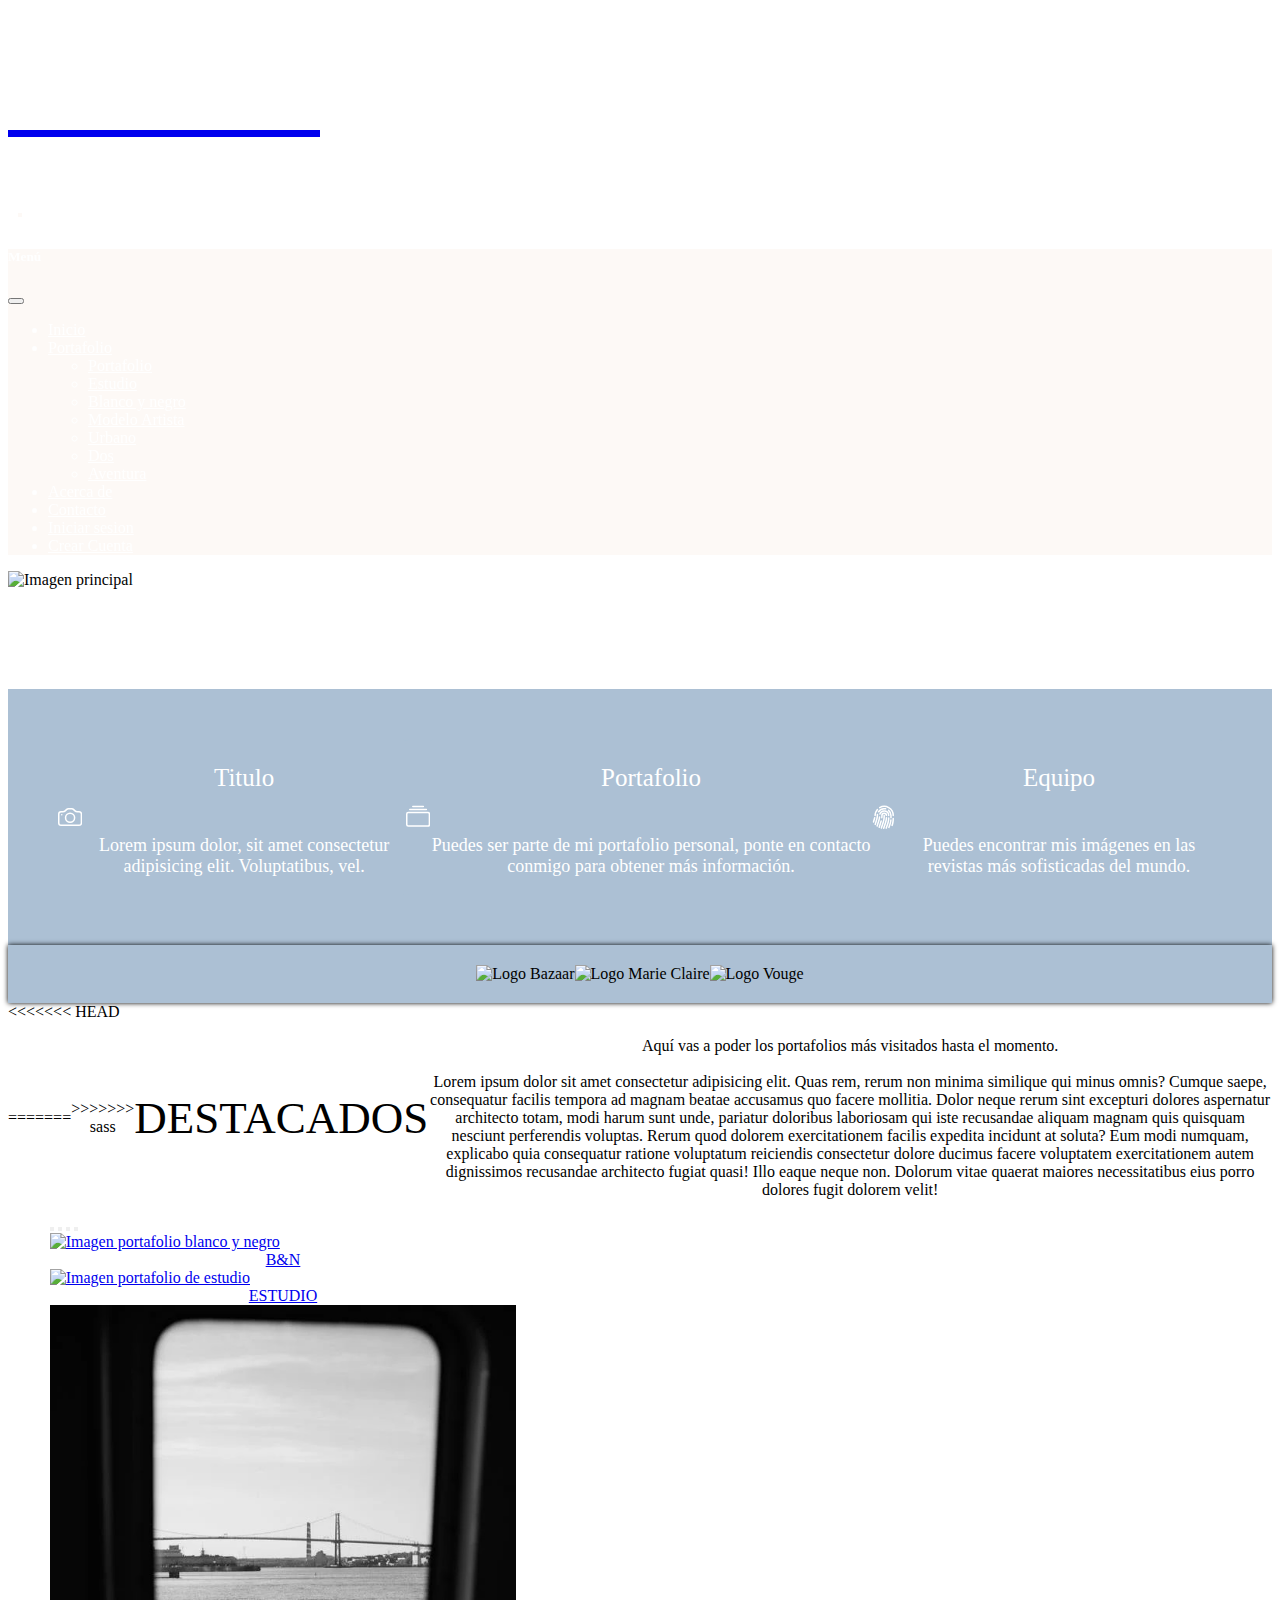
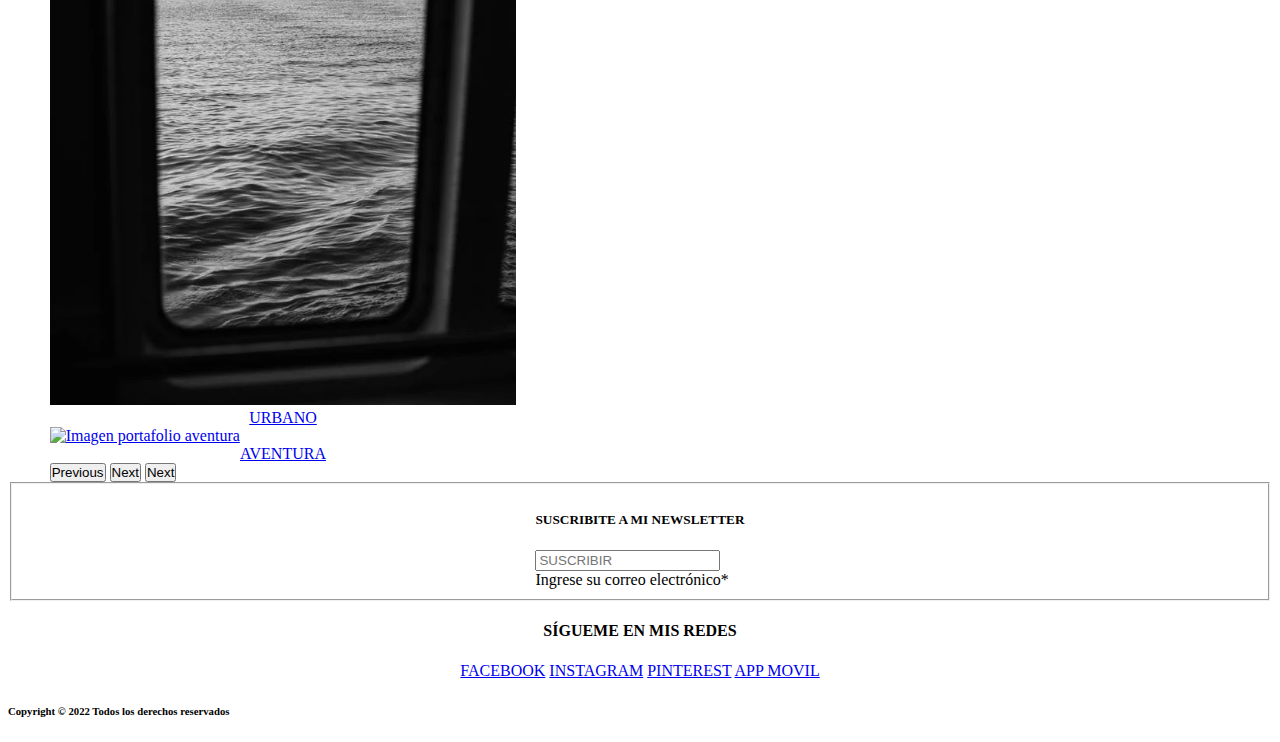
==== index.html @ d42e7941 "mergeo sass en main" ====
<!DOCTYPE html>
<html lang="en">
<head>
        <meta charset="UTF-8">
        <meta http-equiv="X-UA-Compatible" content="IE=edge">
        <meta name="viewport" content="width=divice-width, initial-scale=1.0">
        <!--KEYWORDS AND DESCRIPTIONS -->

        <meta name="keywords" content="Fotografo profesional, Marksim Blanck, imágenes">
        <meta name="description" content="Portafolio del fotógrafo profesional Marksim Blanck. Aquí encontrarás algunos de sus trabajos más reconocidos, además contarás con la posibilidad de contactarte con él para poder ser parte de su portafolio personal.">

        <!-- CSS only -->
        <link href="https://cdn.jsdelivr.net/npm/bootstrap@5.2.1/dist/css/bootstrap.min.css" rel="stylesheet" integrity="sha384-iYQeCzEYFbKjA/T2uDLTpkwGzCiq6soy8tYaI1GyVh/UjpbCx/TYkiZhlZB6+fzT" crossorigin="anonymous">
       
        <link rel="stylesheet" href="./styles/styles.css">
        <link rel="shortcut icon" href="./image/favicon/letraEme.png">
        <link rel="preconnect" href="https://fonts.googleapis.com">
        <link rel="preconnect" href="https://fonts.gstatic.com" crossorigin>
        <link href="https://fonts.googleapis.com/css2?family=Bodoni+Moda:opsz,wght@6..96,400;6..96,500;6..96,700&display=swap" rel="stylesheet">

        <title>Marksim Blanck</title>
        
</head>
    <body class="container-fluid">

        <header>
            <div class="row">
                <div class="col">

                    <nav class="navbar fixed-top">

                        <div class="container-fluid">

                          <a class="navbar-brand" href="./index.html"><h1 class="title">MARKSIM</h1></a>

                            <button class="navbar-toggler botonMenu-Conten" type="button" data-bs-toggle="offcanvas" data-bs-target="#offcanvasNavbar" aria-controls="offcanvasNavbar">
                              <span class="navbar-toggler-icon"></span>
                            </button>

                          <div class="offcanvas offcanvas-end barraDesplegable-Menu" tabindex="-1" id="offcanvasNavbar" aria-labelledby="offcanvasNavbarLabel">

                            <div class="offcanvas-header">
                              <h5 class="offcanvas-title" id="offcanvasNavbarLabel">Menú</h5>
                              <button type="button" class="btn-close" data-bs-dismiss="offcanvas" aria-label="Close"></button>
                            </div>

                            <div class="offcanvas-body">

                              <ul class="navbar-nav justify-content-end flex-grow-1 pe-3">

                                <li class="nav-item ">
                                  <a class="nav-link" aria-current="page" href="./index.html">Inicio</a>
                                </li>
                                <li class="nav-item dropdown">
                                    <a class="nav-link dropdown-toggle" href="#" role="button" data-bs-toggle="dropdown" aria-expanded="false">Portafolio</a>
                                    <ul class="dropdown-menu desplegable-options">
                                      <li><a class="dropdown-item" href="./pages/portafolio.html">Portafolio</a></li>
                                      <li><a class="dropdown-item" href="./pages/portafolioestudio.html">Estudio</a></li>
                                      <li><a class="dropdown-item" href="./pages/portafolioblancoynegro.html">Blanco y negro</a></li>
                                      <li><a class="dropdown-item" href="./pages/portafoliomodelartist.html">Modelo Artista</a></li>
                                      <li><a class="dropdown-item" href="./pages/portafoliourbano.html">Urbano</a></li>
                                      <li><a class="dropdown-item" href="./pages/portafoliotwo.html">Dos</a></li>
                                      <li><a class="dropdown-item " href="./pages/portafolioaventura.html">Aventura</a></li>
                                    </ul>
                                </li>
                                <li class="nav-item">
                                  <a class="nav-link" href="./pages/bibliografia.html">Acerca de</a>
                                </li>
                                <li class="nav-item">
                                    <a class="nav-link" href="./pages/contacto.html">Contacto</a>
                                </li>
                                <li class="nav-item">
                                    <a class="nav-link" href="./pages/ingresar.html">Iniciar sesion</a>
                                </li>
                                <li class="nav-item">
                                    <a class="nav-link " href="./pages/crearcuenta.html">Crear Cuenta</a>
                                </li>

                              </ul>
                              
                            </div>
                          </div>
                        </div>
                      </nav>
                </div>
            </div>
        </header>
        <main>

            <section class="row">
                <section class="col imagenPrincipal-Div ">

                    <div class="col-12" >
                        <img src="./image/principal3.jpg" class="img-fluid w-100" alt="Imagen principal">
                    </div>
                </section>
                
            </section>

            <section class="row historia">
                    <div class="col-xl-3 col-md-3 col-sm-12 historia-Div">
    
                        <div class="card" >
    
                            <svg xmlns="http://www.w3.org/2000/svg" width="40" height="40" fill="currentColor" class="bi bi-camera " viewBox="0 0 16 16">
                                <path d="M15 12a1 1 0 0 1-1 1H2a1 1 0 0 1-1-1V6a1 1 0 0 1 1-1h1.172a3 3 0 0 0 2.12-.879l.83-.828A1 1 0 0 1 6.827 3h2.344a1 1 0 0 1 .707.293l.828.828A3 3 0 0 0 12.828 5H14a1 1 0 0 1 1 1v6zM2 4a2 2 0 0 0-2 2v6a2 2 0 0 0 2 2h12a2 2 0 0 0 2-2V6a2 2 0 0 0-2-2h-1.172a2 2 0 0 1-1.414-.586l-.828-.828A2 2 0 0 0 9.172 2H6.828a2 2 0 0 0-1.414.586l-.828.828A2 2 0 0 1 3.172 4H2z"/>
                                <path d="M8 11a2.5 2.5 0 1 1 0-5 2.5 2.5 0 0 1 0 5zm0 1a3.5 3.5 0 1 0 0-7 3.5 3.5 0 0 0 0 7zM3 6.5a.5.5 0 1 1-1 0 .5.5 0 0 1 1 0z"/>
                            </svg>
                            <div class="card-body contenidos-TEX">

                                <section class="col">
                                    <h3>Titulo</h3>
                                </section>
                                
                                <section class="col">
                                    <p class="card-text">Lorem ipsum dolor, sit amet consectetur adipisicing elit. Voluptatibus, vel.</p>
                                </section>

                            </div>
                        </div>
    
                    </div>
    
                    <div class="col-xl-3 col-md-3 col-sm-12 historia-Div">
    
                        <div class="card">
                            <svg xmlns="http://www.w3.org/2000/svg" width="40" height="40" fill="currentColor" class="bi bi-collection " viewBox="0 0 16 16">
                                <path d="M2.5 3.5a.5.5 0 0 1 0-1h11a.5.5 0 0 1 0 1h-11zm2-2a.5.5 0 0 1 0-1h7a.5.5 0 0 1 0 1h-7zM0 13a1.5 1.5 0 0 0 1.5 1.5h13A1.5 1.5 0 0 0 16 13V6a1.5 1.5 0 0 0-1.5-1.5h-13A1.5 1.5 0 0 0 0 6v7zm1.5.5A.5.5 0 0 1 1 13V6a.5.5 0 0 1 .5-.5h13a.5.5 0 0 1 .5.5v7a.5.5 0 0 1-.5.5h-13z"/>
                              </svg>
                            <div class="card-body contenidos-TEX">

                                <section class="col">
                                    <h3>Portafolio</h3>
                                </section>
                                
                                <section class="col">
                                    <p class="card-text">Puedes ser parte de mi portafolio personal, ponte en contacto conmigo para obtener más información.</p>
                                
                                </section>
                            </div>
                        </div>
    
                    </div>
    
                    <div class="col-xl-3 col-md-3 col-sm-12 historia-Div">
    
                        <div class="card">
                            <svg xmlns="http://www.w3.org/2000/svg" width="40" height="40" fill="currentColor" class="bi bi-fingerprint " viewBox="0 0 16 16">
                                <path d="M8.06 6.5a.5.5 0 0 1 .5.5v.776a11.5 11.5 0 0 1-.552 3.519l-1.331 4.14a.5.5 0 0 1-.952-.305l1.33-4.141a10.5 10.5 0 0 0 .504-3.213V7a.5.5 0 0 1 .5-.5Z"/>
                                <path d="M6.06 7a2 2 0 1 1 4 0 .5.5 0 1 1-1 0 1 1 0 1 0-2 0v.332c0 .409-.022.816-.066 1.221A.5.5 0 0 1 6 8.447c.04-.37.06-.742.06-1.115V7Zm3.509 1a.5.5 0 0 1 .487.513 11.5 11.5 0 0 1-.587 3.339l-1.266 3.8a.5.5 0 0 1-.949-.317l1.267-3.8a10.5 10.5 0 0 0 .535-3.048A.5.5 0 0 1 9.569 8Zm-3.356 2.115a.5.5 0 0 1 .33.626L5.24 14.939a.5.5 0 1 1-.955-.296l1.303-4.199a.5.5 0 0 1 .625-.329Z"/>
                                <path d="M4.759 5.833A3.501 3.501 0 0 1 11.559 7a.5.5 0 0 1-1 0 2.5 2.5 0 0 0-4.857-.833.5.5 0 1 1-.943-.334Zm.3 1.67a.5.5 0 0 1 .449.546 10.72 10.72 0 0 1-.4 2.031l-1.222 4.072a.5.5 0 1 1-.958-.287L4.15 9.793a9.72 9.72 0 0 0 .363-1.842.5.5 0 0 1 .546-.449Zm6 .647a.5.5 0 0 1 .5.5c0 1.28-.213 2.552-.632 3.762l-1.09 3.145a.5.5 0 0 1-.944-.327l1.089-3.145c.382-1.105.578-2.266.578-3.435a.5.5 0 0 1 .5-.5Z"/>
                                <path d="M3.902 4.222a4.996 4.996 0 0 1 5.202-2.113.5.5 0 0 1-.208.979 3.996 3.996 0 0 0-4.163 1.69.5.5 0 0 1-.831-.556Zm6.72-.955a.5.5 0 0 1 .705-.052A4.99 4.99 0 0 1 13.059 7v1.5a.5.5 0 1 1-1 0V7a3.99 3.99 0 0 0-1.386-3.028.5.5 0 0 1-.051-.705ZM3.68 5.842a.5.5 0 0 1 .422.568c-.029.192-.044.39-.044.59 0 .71-.1 1.417-.298 2.1l-1.14 3.923a.5.5 0 1 1-.96-.279L2.8 8.821A6.531 6.531 0 0 0 3.058 7c0-.25.019-.496.054-.736a.5.5 0 0 1 .568-.422Zm8.882 3.66a.5.5 0 0 1 .456.54c-.084 1-.298 1.986-.64 2.934l-.744 2.068a.5.5 0 0 1-.941-.338l.745-2.07a10.51 10.51 0 0 0 .584-2.678.5.5 0 0 1 .54-.456Z"/>
                                <path d="M4.81 1.37A6.5 6.5 0 0 1 14.56 7a.5.5 0 1 1-1 0 5.5 5.5 0 0 0-8.25-4.765.5.5 0 0 1-.5-.865Zm-.89 1.257a.5.5 0 0 1 .04.706A5.478 5.478 0 0 0 2.56 7a.5.5 0 0 1-1 0c0-1.664.626-3.184 1.655-4.333a.5.5 0 0 1 .706-.04ZM1.915 8.02a.5.5 0 0 1 .346.616l-.779 2.767a.5.5 0 1 1-.962-.27l.778-2.767a.5.5 0 0 1 .617-.346Zm12.15.481a.5.5 0 0 1 .49.51c-.03 1.499-.161 3.025-.727 4.533l-.07.187a.5.5 0 0 1-.936-.351l.07-.187c.506-1.35.634-2.74.663-4.202a.5.5 0 0 1 .51-.49Z"/>
                              </svg>
                            <div class="card-body contenidos-TEX">
                                <section class="col">
                                    <h3>Equipo</h3>
                                </section>
                                
                                <section class="col">
                                    <p class="card-text">Puedes encontrar mis imágenes en las revistas más sofisticadas del mundo.</p>
                                
                                </section>
                            </div>
                          </div>
    
                    </div>

            </section>

            <section class="row logosRow">
                
                <div class="container text-center">
                    <div class="row logosImage-Div">
                      <div class="col-xl-3 col-sm-12">
                        <img class="img-fluid w-90" src="./iconos/Harper’s-Bazaar-Logo.png" alt="Logo Bazaar">
                      </div>
                      <div class="col-xl-3 col-sm-12">
                        <img class="img-fluid w-90" src="./iconos/Marie_Claire_logo_wordmark_text.png" alt="Logo Marie Claire">
                      </div>
                      <div class="col-xl-3 col-sm-12">
                        <img class="img-fluid w-90" src="./iconos/vouge.png" alt="Logo Vouge">
                      </div>
                    </div>
                  </div>
            </section>

            <section class="row">
                <section class="col">

                    <div class="row contenFila-Carousel">

                        <div class="col-xl-6 col-sm-12 textoCarousel-Left">
<<<<<<< HEAD
                            <div class="col  carouselRow-Title">

=======
                            <div class="row carouselRow-Title">
>>>>>>> sass
                                <h2>DESTACADOS</h2>
                            </div>
                            <div class="row textoCarousel-Left ">
                                <p>Aquí vas a poder los portafolios más visitados hasta el momento. <br> <br> Lorem ipsum dolor sit amet consectetur adipisicing elit. Quas rem, rerum non minima similique qui minus omnis? Cumque saepe, consequatur facilis tempora ad magnam beatae accusamus quo facere mollitia. Dolor neque rerum sint excepturi dolores aspernatur architecto totam, modi harum sunt unde, pariatur doloribus laboriosam qui iste recusandae aliquam magnam quis quisquam nesciunt perferendis voluptas. Rerum quod dolorem exercitationem facilis expedita incidunt at soluta? Eum modi numquam, explicabo quia consequatur ratione voluptatum reiciendis consectetur dolore ducimus facere voluptatem exercitationem autem dignissimos recusandae architecto fugiat quasi! Illo eaque neque non. Dolorum vitae quaerat maiores necessitatibus eius porro dolores fugit dolorem velit!</p>
                            </div>
                        </div>

                        <div class="col-xl-6 col-sm-12 divImgCont-Carosuel">
                            <div id="carouselExampleDark" class="carousel carousel-dark slide" data-bs-ride="carousel">
                                <div class="carousel-indicators">
                                  <button type="button" data-bs-target="#carouselExampleDark" data-bs-slide-to="0" class="active" aria-current="true" aria-label="Slide 1"></button>
                                  <button type="button" data-bs-target="#carouselExampleDark" data-bs-slide-to="1" aria-label="Slide 2"></button>
                                  <button type="button" data-bs-target="#carouselExampleDark" data-bs-slide-to="2" aria-label="Slide 3"></button>
                                  <button type="button" data-bs-target="#carouselExampleDark" data-bs-slide-to="3" aria-label="Slide 4"></button>
                                </div>
                                <div class="carousel-inner">
                                  <div class="carousel-item active" data-bs-interval="10000">
                                    <a href="./pages/portafolioblancoynegro.html"><img src="./image/blancoynegro.jpg" height="700px" class="d-block w-100" alt="Imagen portafolio blanco y negro"></a>
                                    <div class="carousel-caption ">
                                        <a href="./pages/portafolioblancoynegro.html"><p>B&N</p></a>
                                    </div>  
                                  </div>
                                  <div class="carousel-item" data-bs-interval="2000">
                                    <a href="./pages/portafolioestudio.html"><img src="./image/portafolioEstudio/boro4.jpg" height="700px" class="d-block w-100" alt="Imagen portafolio de estudio"></a>
                                    <div class="carousel-caption ">
                                        <a href="./pages/portafolioestudio.html"><p>ESTUDIO</p></a>
                                    </div>
                                  </div>
                                  <div class="carousel-item">
                                    <a href="./pages/portafoliourbano.html"><img src="./image/urbano18.jpg" height="700px" class="d-block w-100" alt="Imagen portafolio urbano"></a>
                                    <div class="carousel-caption">
                                        <a href="./pages/portafoliourbano.html"><p>URBANO</p></a>
                                    </div>
                                  </div>
                                  <div class="carousel-item">
                                    <a href="./pages/portafolioaventura.html"><img src="./image/aventura.jpeg" height="700px" class="d-block w-100" alt="Imagen portafolio aventura"></a>
                                    <div class="carousel-caption">
                                        <a href="./pages/portafolioaventura.html"><p>AVENTURA</p></a>
                                    </div>
                                  </div>
                                </div>
                                <button class="carousel-control-prev" type="button" data-bs-target="#carouselExampleDark" data-bs-slide="prev">
                                  <span class="carousel-control-prev-icon" aria-hidden="true"></span>
                                  <span class="visually-hidden">Previous</span>
                                </button>
                                <button class="carousel-control-next" type="button" data-bs-target="#carouselExampleDark" data-bs-slide="next">
                                  <span class="carousel-control-next-icon" aria-hidden="true"></span>
                                  <span class="visually-hidden">Next</span>
                                </button>
                                <button class="carousel-control-next" type="button" data-bs-target="#carouselExampleDark" data-bs-slide="next">
                                    <span class="carousel-control-next-icon" aria-hidden="true"></span>
                                    <span class="visually-hidden">Next</span>
                                  </button>
                              </div>
                        </div>
                      </div>
                    </div>
                </section>
            </section>




            

        </main>

        <footer>

            <section class="row abarcadoUno">
                <section class="col">
                    <section class="row contenColumnas-Row">


                        <div class="col-xl-6 col-sm-12 primeraSeccion-Footer">
                            <form action="">
                                <fieldset>
                                        <div>
                                            <h5>SUSCRIBITE A MI NEWSLETTER</h5>
                                            <input type="email" placeholder="SUSCRIBIR">
                                            <br>
                                            <label for="suscribir">Ingrese su correo electrónico*</label>
                                        </div>
                                </fieldset>
                            </form>
                        </div>
        
                        <div class="col-xl-6 col-sm-12 segundaSeccion-Footer">
                            <section>
                                <h4>SÍGUEME EN MIS REDES</h4>
                                <div class="RedesPrincipal ">
                                    <a href="#">FACEBOOK</a>
                                    <a href="#">INSTAGRAM</a>
                                    <a href="#">PINTEREST</a>
                                    <a href="#">APP MOVIL</a>
                                </div>
                            </section>
                        </div>
                        
                    </section>

                </section>
            </section>

            <section class="row p-2 ultimoBorde">
                <section class="col">

                    <div>
                        <h6 id="copyright">Copyright © 2022 Todos los derechos reservados</h6>
                    </div>

                </section>
            </section>
            

        </footer>


<!------------------------------------------------------------------------------------------------------------------------------------------------------->
        <!-- JavaScript Bundle with Popper -->
        <script src="https://cdn.jsdelivr.net/npm/bootstrap@5.2.1/dist/js/bootstrap.bundle.min.js" integrity="sha384-u1OknCvxWvY5kfmNBILK2hRnQC3Pr17a+RTT6rIHI7NnikvbZlHgTPOOmMi466C8" crossorigin="anonymous"></script>
    </body>
</html>
---- styles/styles.css ----
.rowBiblio div, .seccionIngresar, .seccionesRow .segundoContenidoContacto div, .formCrearCuenta form, .contenidoBiblio, .portafolioGral div, .titlePages-Row, .abarcadoUno .contenColumnas-Row .segundaSeccion-Footer section h4, .abarcadoUno .contenColumnas-Row .segundaSeccion-Footer, .abarcadoUno .contenColumnas-Row .primeraSeccion-Footer fieldset, .contenFila-Carousel .divImgCont-Carosuel div a p, .contenFila-Carousel .divImgCont-Carosuel, .logosRow .logosImage-Div {
  display: flex;
  justify-content: center;
}

.botonEnviar {
  width: 100%;
  /*MIXINS*/
  color: #FBF4EE;
  margin-top: 20px;
  background-color: #222222;
  border-radius: 5px;
  font-size: 15px;
  padding: 10px;
  cursor: pointer;
  transition: all 500ms;
  font-family: "Bodoni Moda";
  font-weight: 900;
}
.botonEnviar:hover {
  background-color: #eb5e28;
  color: #FBF4EE;
  border-color: #eb5e28;
}

header .botonMenu-Conten {
  border: none;
  padding: 2px;
  margin: 10px;
  transition: all 500ms;
  background-color: rgba(251, 244, 238, 0.5);
  color: #000;
}
header .title {
  font-size: 900;
  font-family: "Bodoni Moda";
  font-size: 70px;
  font-weight: 900;
  letter-spacing: -10px;
  color: #ffffff;
  padding: 0%;
  transition: all 500ms;
}
header .title:hover {
  color: #000;
}
header .offcanvas-body ul li a {
  color: #ffffff;
}
header .offcanvas-body ul li a:hover {
  color: #eb5e28;
}
header .barraDesplegable-Menu {
  background-color: rgba(251, 244, 238, 0.5);
  -webkit-backdrop-filter: blur(4px);
          backdrop-filter: blur(4px);
  color: #ffffff;
}
header .desplegable-options {
  background-color: rgba(251, 244, 238, 0);
  border: none;
}

.historia {
  margin-top: 100px;
  display: flex;
  justify-content: space-around;
  padding: 50px;
  background-color: #acc0d4;
}
.historia .historia-Div div {
  display: flex;
  border: none;
  align-items: center;
  text-align: center;
  background-color: #acc0d4;
  color: #ffffff;
  border-radius: 5px;
}
.historia .historia-Div div svg {
  color: #ffffff;
}
.historia .historia-Div div .contenidos-TEX {
  display: flex;
  flex-direction: column;
}
.historia .historia-Div div .contenidos-TEX section h3 {
  font-size: 25px;
  font-weight: 500;
}
.historia .historia-Div div .contenidos-TEX section p {
  font-size: 18px;
  transition: all 500ms;
}
.historia .historia-Div div .contenidos-TEX section p:hover {
  color: #eb5e28;
}

/*--------------------------------------------------------------------*/
.logosRow {
  background-color: #acc0d4;
  box-shadow: 0 0 5px #000;
}
.logosRow .logosImage-Div {
  /*EXTENDS*/
  padding-top: 20px;
  padding-bottom: 20px;
}
<<<<<<< HEAD
.logosImage-Div img{
    height: 50px;
}

/*--------------------------------------------------------------------*/
.carouselRow-Title {
    text-align: center;
    display: flex;
    align-items: center;
}
.carouselRow-Title h2{
    font-weight: var(--font-small);
    font-size: 45px;
    color: var(--titles-decoration);
}
=======
.logosRow .logosImage-Div img {
  height: 50px;
}

/*--------------------------------------------------------------------*/
>>>>>>> sass
.contenFila-Carousel {
  margin-top: 100px;
  margin-bottom: 100px;
  display: flex;
  justify-content: space-around;
}
<<<<<<< HEAD

.textoCarousel-Left {
    text-align: center;
    display: flex;
    flex-direction: column;
    align-items: center;
}
.textoCarousel-Left p {
    color: var(--titles-decoration);
}


.divImgCont-Carosuel {
    width: 550px;
    display: flex;
    justify-content: center;
=======
.contenFila-Carousel .textoCarousel-Left {
  text-align: center;
}
.contenFila-Carousel .textoCarousel-Left div {
  margin-top: 15%;
}
.contenFila-Carousel .textoCarousel-Left div h2 {
  font-weight: 100;
  font-size: 45px;
  color: #eb5e28;
  margin: 0%;
  padding: 0%;
>>>>>>> sass
}
.contenFila-Carousel .textoCarousel-Left div p {
  color: #eb5e28;
}
.contenFila-Carousel .divImgCont-Carosuel {
  width: 550px;
  /*EXTENDS*/
}
.contenFila-Carousel .divImgCont-Carosuel div {
  width: 100%;
}
.contenFila-Carousel .divImgCont-Carosuel div .carousel-indicators {
  margin: 0%;
}
.contenFila-Carousel .divImgCont-Carosuel div a {
  text-decoration: none;
}
.contenFila-Carousel .divImgCont-Carosuel div a p {
  text-decoration: none;
  /*EXTENDS*/
  margin-right: 30%;
  margin-bottom: 50%;
  padding: 0%;
  font-family: "Bodoni Moda";
  font-weight: 900;
  font-size: 60px;
  color: #eb5e28;
}

.abarcadoUno {
  display: flex;
  justify-content: space-around;
  background-color: #eb5e28;
}
.abarcadoUno .contenColumnas-Row {
  margin-top: 100px;
  margin-bottom: 100px;
}
.abarcadoUno .contenColumnas-Row .primeraSeccion-Footer {
  padding: 50px;
}
.abarcadoUno .contenColumnas-Row .primeraSeccion-Footer fieldset {
  color: #000;
  /*EXTENDS*/
  border: none;
}
.abarcadoUno .contenColumnas-Row .primeraSeccion-Footer fieldset div {
  text-align: center;
}
.abarcadoUno .contenColumnas-Row .primeraSeccion-Footer fieldset div ::-moz-placeholder {
  color: #000;
  font-family: "Bodoni Moda";
}
.abarcadoUno .contenColumnas-Row .primeraSeccion-Footer fieldset div :-ms-input-placeholder {
  color: #000;
  font-family: "Bodoni Moda";
}
.abarcadoUno .contenColumnas-Row .primeraSeccion-Footer fieldset div ::placeholder {
  color: #000;
  font-family: "Bodoni Moda";
}
.abarcadoUno .contenColumnas-Row .primeraSeccion-Footer fieldset div h5 {
  letter-spacing: 1.5px;
  font-weight: 100;
  font-size: 20px;
}
.abarcadoUno .contenColumnas-Row .primeraSeccion-Footer fieldset div input {
  width: 100%;
  margin-top: 20px;
  background-color: #eb5e28;
  font-size: 35px;
  font-weight: 900;
  font-family: "Bodoni Moda";
  border-top: transparent;
  border-color: #000;
  border-right: none;
  border-left: none;
}
.abarcadoUno .contenColumnas-Row .primeraSeccion-Footer fieldset div label {
  color: #000;
  font-size: 14px;
  font-weight: 100;
  display: flex;
  justify-content: left;
}
.abarcadoUno .contenColumnas-Row .segundaSeccion-Footer {
  padding: 50px;
  /*EXTENDS*/
  align-items: center;
}
.abarcadoUno .contenColumnas-Row .segundaSeccion-Footer section h4 {
  color: #000;
  /*EXTENDS*/
  font-weight: 100;
  font-size: 20px;
}
.abarcadoUno .contenColumnas-Row .segundaSeccion-Footer section div {
  margin-top: 20px;
  text-align: center;
}
.abarcadoUno .contenColumnas-Row .segundaSeccion-Footer section div a {
  text-decoration: none;
  color: #000;
  padding: 5px;
  font-weight: 100;
  font-size: 10px;
}

.titlePages-Row {
  /*EXTENDS*/
  text-align: center;
  margin-top: 150px;
  margin-bottom: 50px;
}
.titlePages-Row h5 {
  color: #000;
  font-family: "Bodoni Moda";
}

.portafolioGral div {
  /*EXTENDS*/
}
.portafolioGral div div {
  width: 500px;
  padding: 0%;
  transition: all 500ms ease-out;
  position: relative;
  overflow: hidden;
}
.portafolioGral div div .interaccionPortafolio {
  position: absolute;
  top: 0%;
  width: 100%;
  height: 100%;
  background-color: rgba(251, 244, 238, 0.5);
  -webkit-backdrop-filter: blur(3px);
          backdrop-filter: blur(3px);
  transition: all 500ms ease-out;
  opacity: 0;
  visibility: hidden;
  text-align: center;
}
.portafolioGral div div .interaccionPortafolio h3 {
  font-size: 60px;
  font-family: "Bodoni Moda";
  font-weight: 900;
  letter-spacing: -5px;
  transition: all 500ms ease-out;
  color: #eb5e28;
  width: 100%;
}
.portafolioGral div div .interaccionPortafolio a {
  text-decoration: none;
}
.portafolioGral div div:hover img {
  transition: all 500ms ease-out;
  transform: scale(1.2);
}
.portafolioGral div div:hover h3 {
  margin-top: 60%;
}
.portafolioGral div div:hover .interaccionPortafolio {
  opacity: 1;
  visibility: visible;
}
.portafolioGral div .portafolioDiv-Img div {
  width: 500px;
  padding: 0%;
}

.contenidoBiblio {
  /*EXTENDS*/
  margin-top: 50px;
  margin-bottom: 50px;
}
.contenidoBiblio section {
  text-align: center;
  display: flex;
  justify-content: space-around;
  align-items: center;
  padding: 0%;
  margin-bottom: 50px;
}
.contenidoBiblio section .imagenesBiblio {
  width: 500px;
}
.contenidoBiblio section .parrafosDiv {
  width: 500px;
}
.contenidoBiblio section .parrafosDiv p {
  margin-top: 50px;
  margin-bottom: 50px;
}

.formCrearCuenta form {
  width: 100%;
  /*EXTENDS*/
}
.formCrearCuenta form fieldset div input {
  width: 100%;
  background-color: #EBE9EA;
  color: #000;
  font-size: 20px;
  font-family: "Bodoni Moda";
  font-weight: 900;
  border-top: transparent;
  border-color: #000;
  border-right: none;
  border-left: none;
}
.formCrearCuenta form fieldset div label {
  font-size: 10px;
  color: #000;
}
.formCrearCuenta form fieldset div section {
  display: flex;
  justify-content: space-between;
}
.formCrearCuenta form fieldset div section .checkboxCrearC {
  width: 20px;
}

.seccionesRow .segundoContenidoContacto {
  display: flex;
  flex-direction: column;
  align-items: center;
}
.seccionesRow .segundoContenidoContacto p {
  padding: 20px;
  width: 100%;
  display: flex;
  justify-content: left;
  text-align: center;
}
.seccionesRow .segundoContenidoContacto div {
  margin-top: 40px;
  width: 50%;
  /*EXTENDS*/
  font-size: 20px;
  padding: 50px 0px 50px 0px;
}
.seccionesRow .segundoContenidoContacto div h6 {
  color: #000;
  font-weight: 100;
}
.seccionesRow .primerContenidoContacto fieldset div {
  display: flex;
  flex-direction: column;
  text-align: left;
}
.seccionesRow .primerContenidoContacto fieldset div input {
  background-color: #EBE9EA;
  font-size: 20px;
  font-family: "Bodoni Moda";
  font-weight: 900;
  border-top: transparent;
  border-left: none;
  border-right: none;
  width: 50%;
}
.seccionesRow .primerContenidoContacto fieldset div label {
  font-size: 10px;
  margin-top: 0;
}
.seccionesRow .primerContenidoContacto fieldset div h6 {
  font-size: 10px;
  font-weight: 100;
}
.seccionesRow .primerContenidoContacto fieldset div textarea {
  display: flex;
  background-color: #EBE9EA;
  margin-bottom: 1px;
  padding: 0%;
  height: 100px;
  width: 99%;
  border-color: #CECECE;
  border-radius: 8px;
}

.seccionIngresar {
  /*EXTENDS*/
}
.seccionIngresar fieldset div label {
  font-size: 10px;
  color: #000;
}
.seccionIngresar fieldset div input {
  width: 100%;
  background-color: #EBE9EA;
  color: #000;
  font-size: 20px;
  font-family: "Bodoni Moda";
  font-weight: 900;
  border-top: transparent;
  border-color: #000;
  border-right: none;
  border-left: none;
}

.rowBiblio {
  margin-top: 100px;
  background-color: #222222;
  box-shadow: 0 0 40px #000000;
}
.rowBiblio div {
  /*EXTENDS*/
  padding-top: 15px;
  padding-bottom: 10px;
}
.rowBiblio div section {
  text-align: center;
}
.rowBiblio div section h4 {
  color: #ffffff;
  font-weight: 100;
  font-size: 20px;
  margin: 0%;
}
.rowBiblio div section div a {
  text-decoration: none;
  color: #ffffff;
  font-weight: 100;
  font-size: 10px;
  padding-left: 5px;
  padding-right: 5px;
}

.ultimoBorde {
  /*MAPS*/
  background-color: #222222;
  box-shadow: 0 0 40px #000000;
}
.ultimoBorde div {
  margin: 20px;
}
.ultimoBorde div h6 {
  margin: 10px;
  color: #ffffff;
  font-size: 10px;
  font-weight: 100;
  text-align: center;
}

* {
  margin: 0%;
  padding: 0%;
  transition: 0.1ms;
}

body {
  overflow: auto;
  background-color: #EBE9EA;
}/*# sourceMappingURL=styles.css.map */
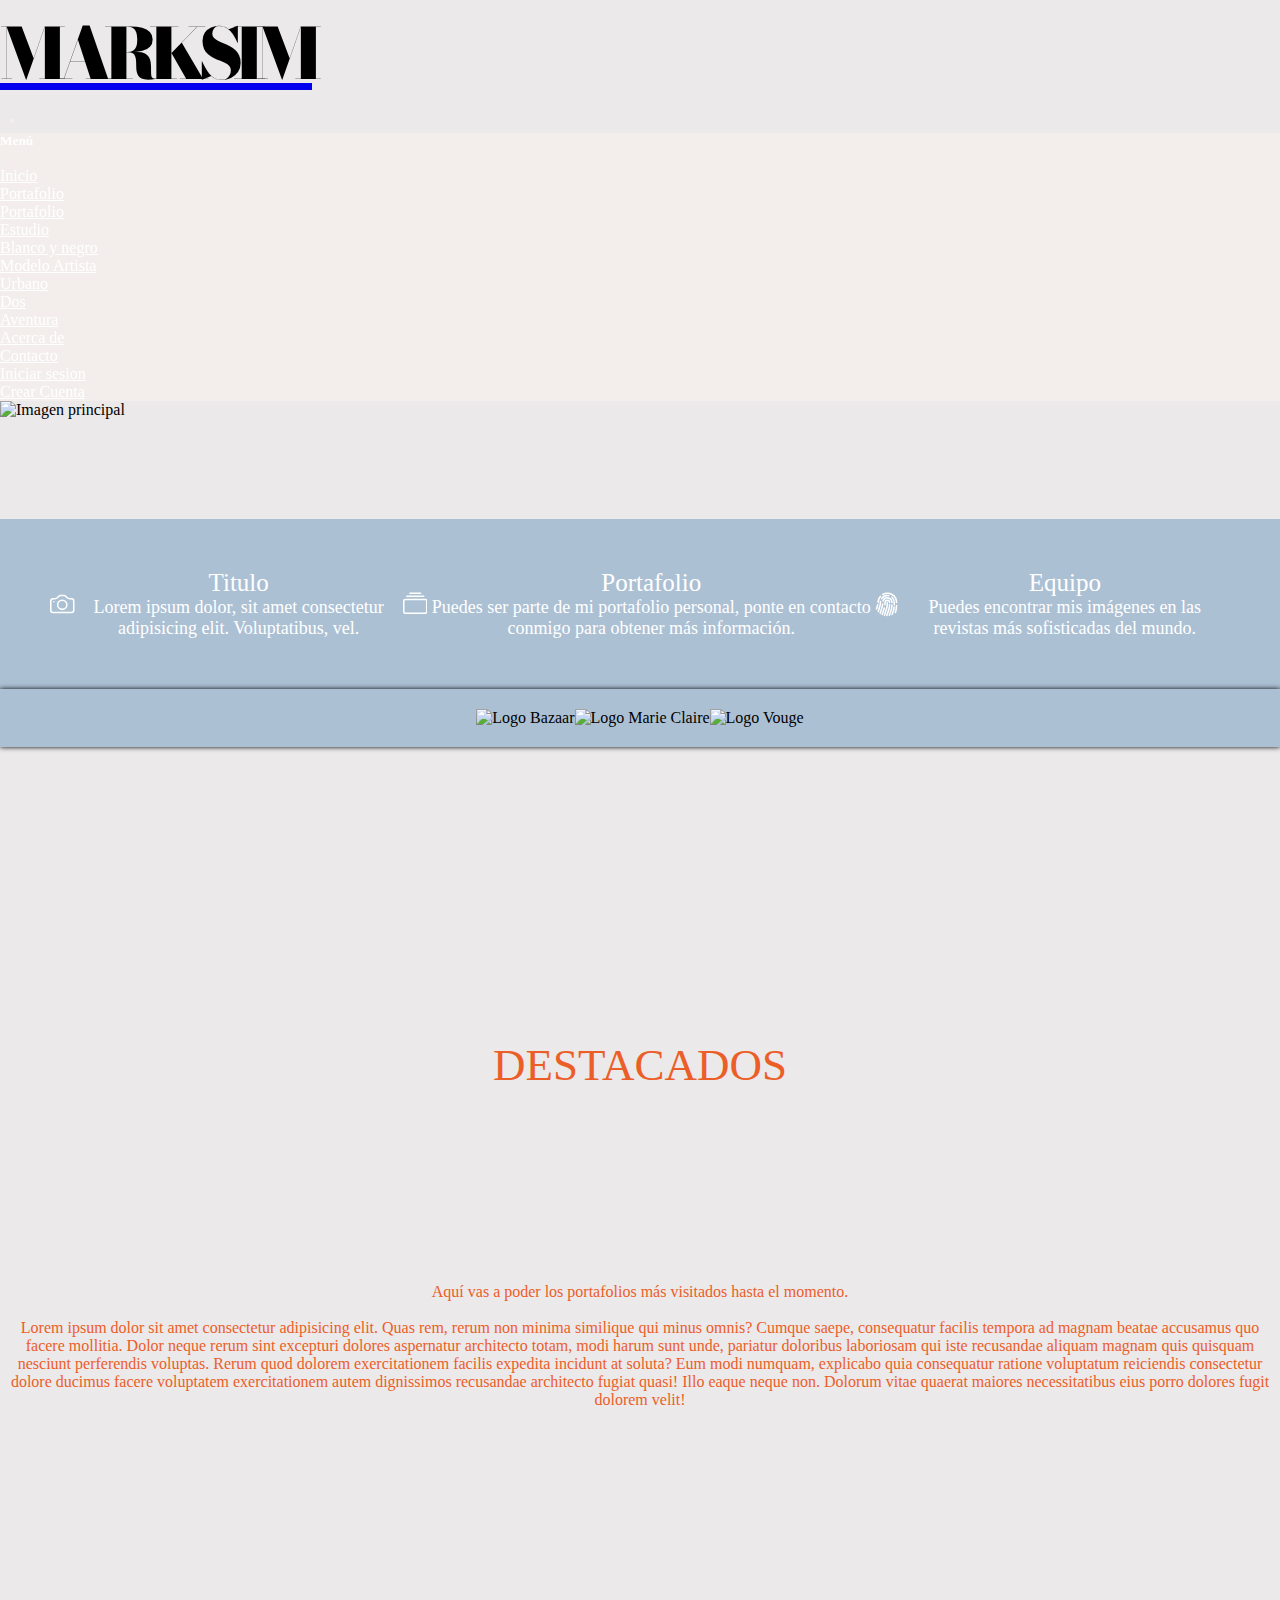
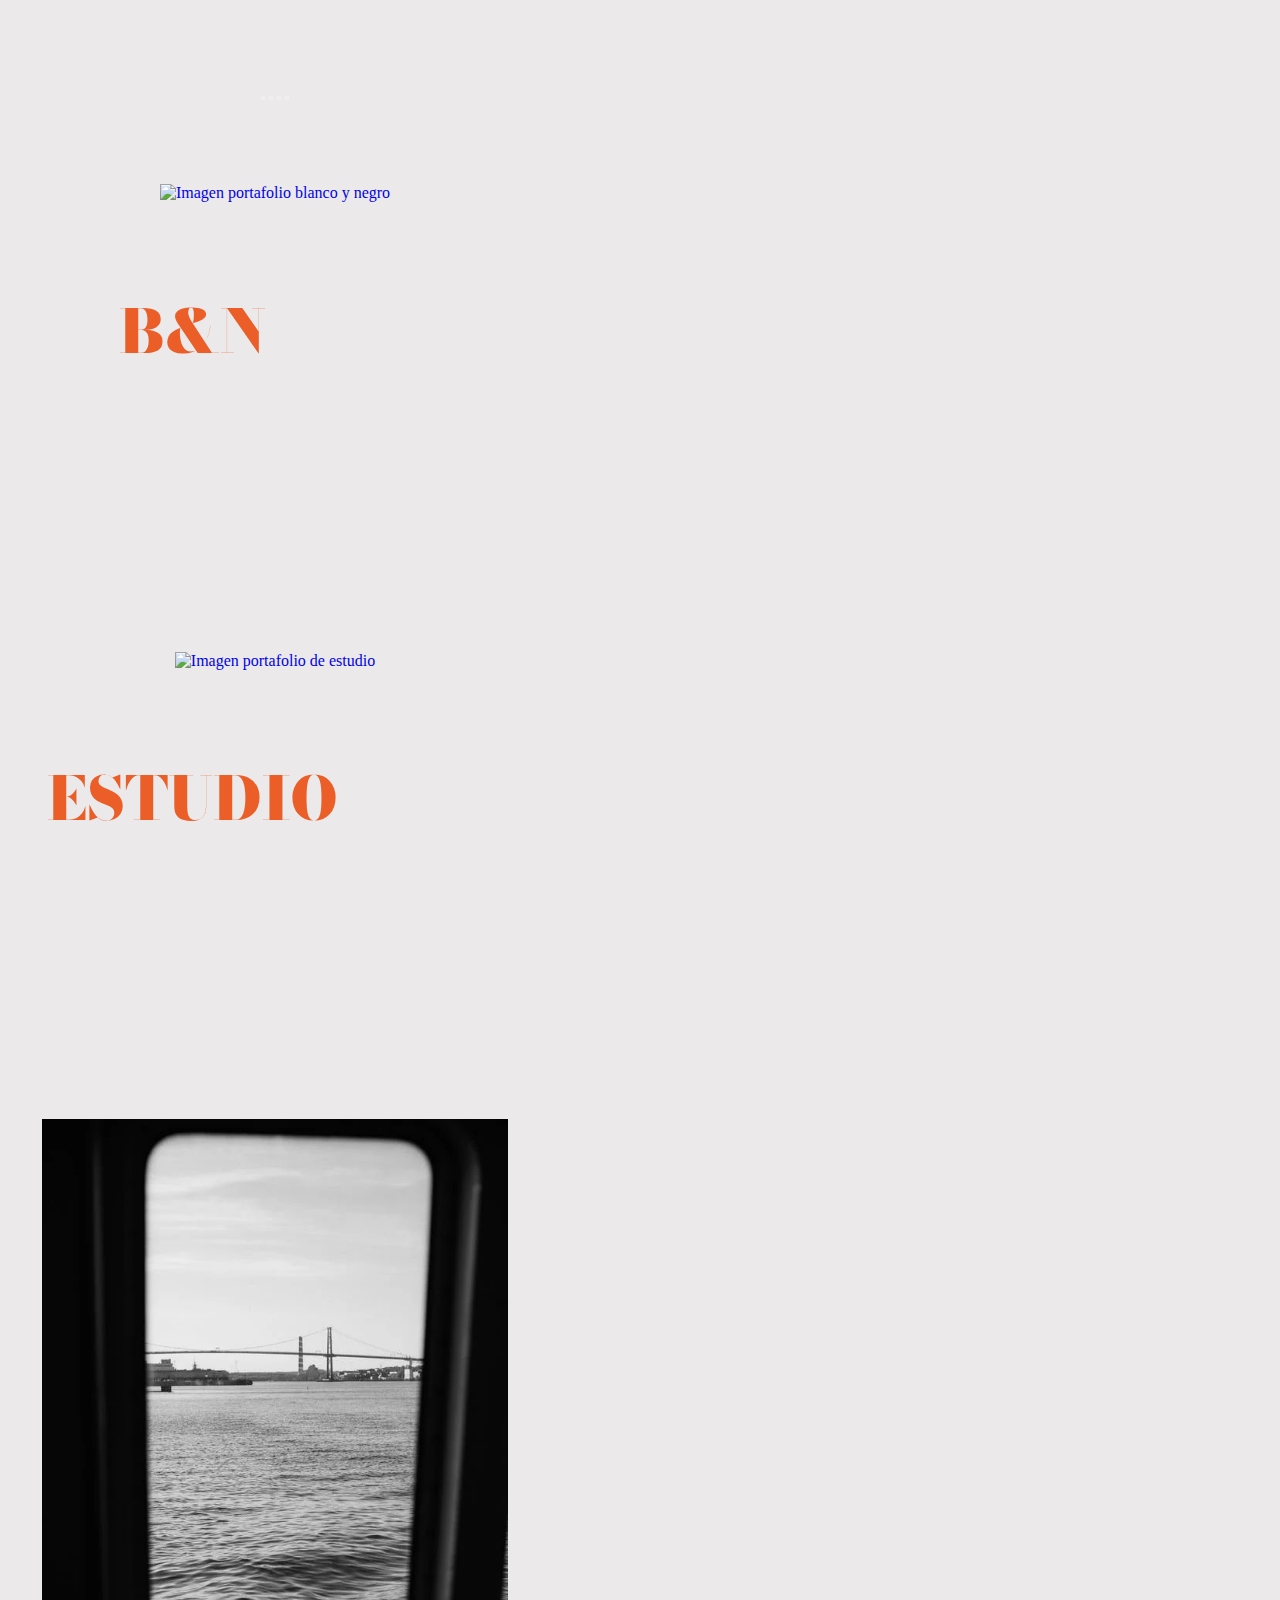
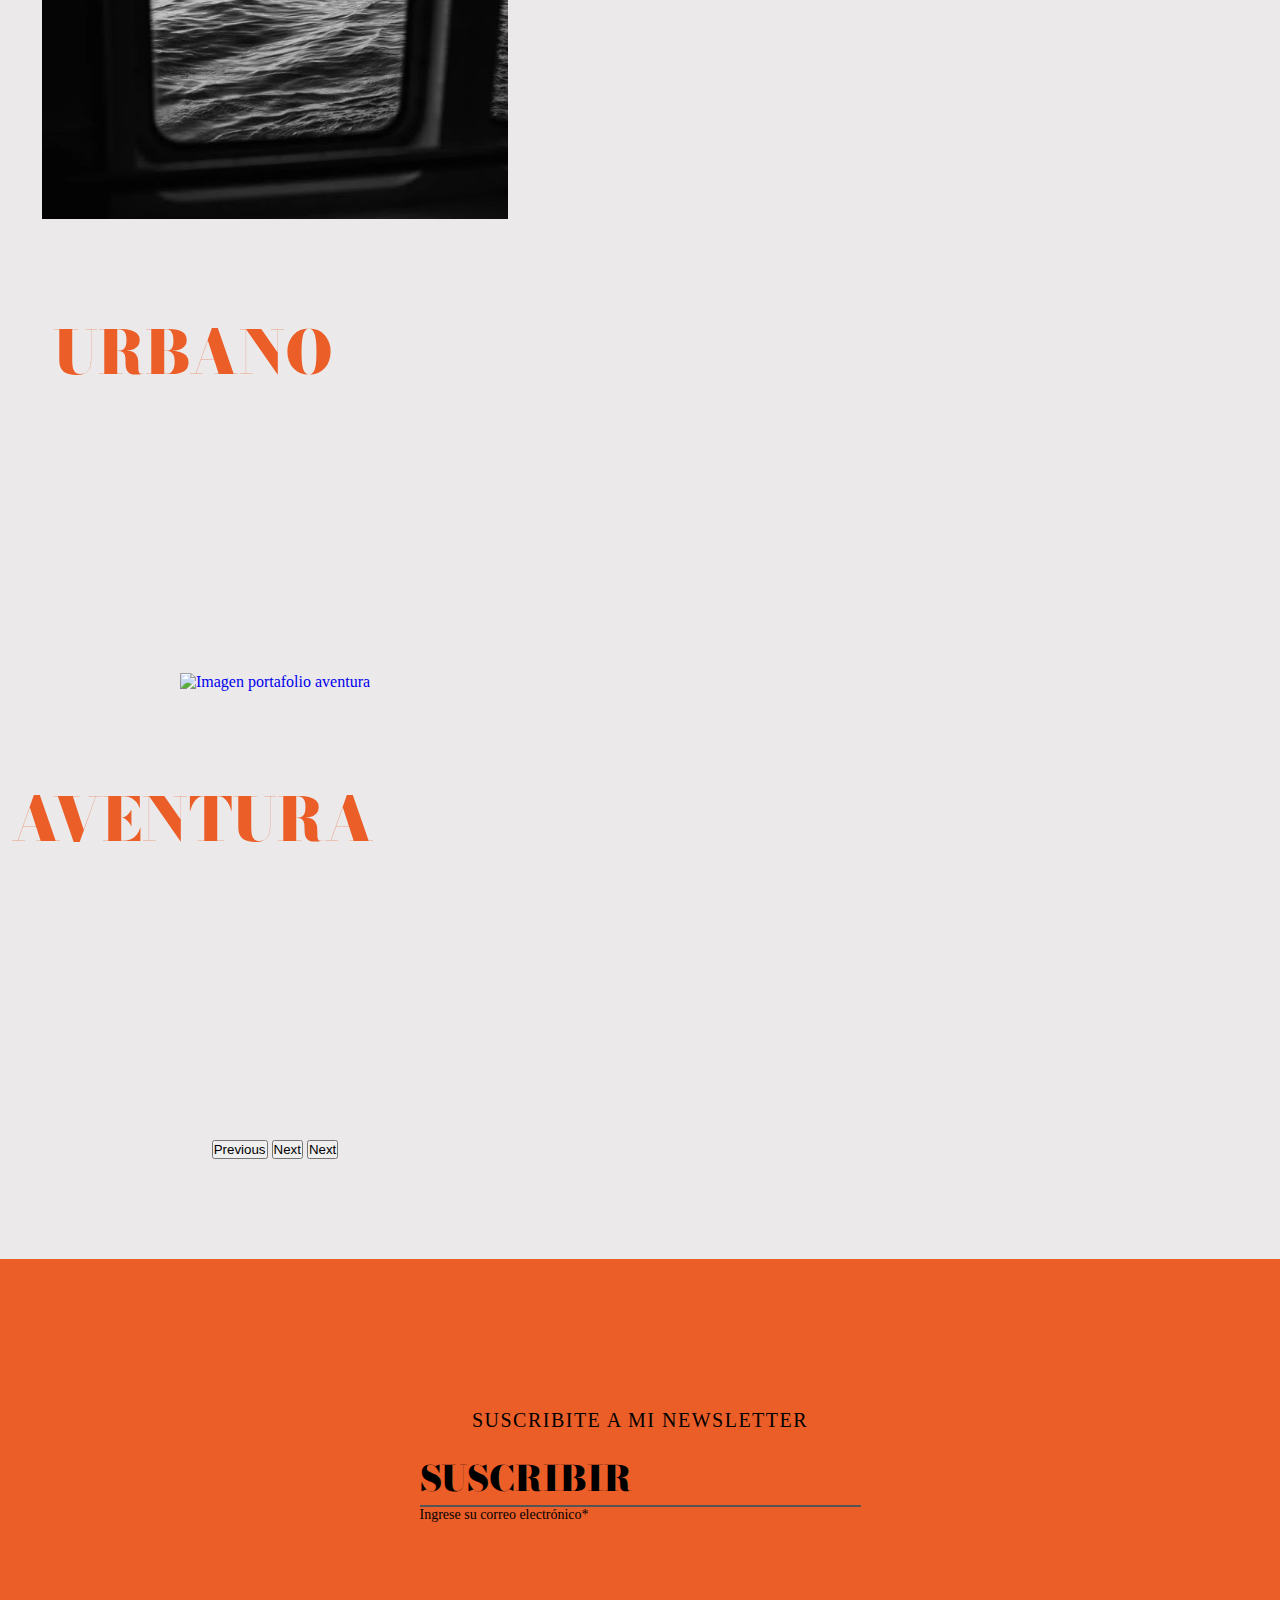
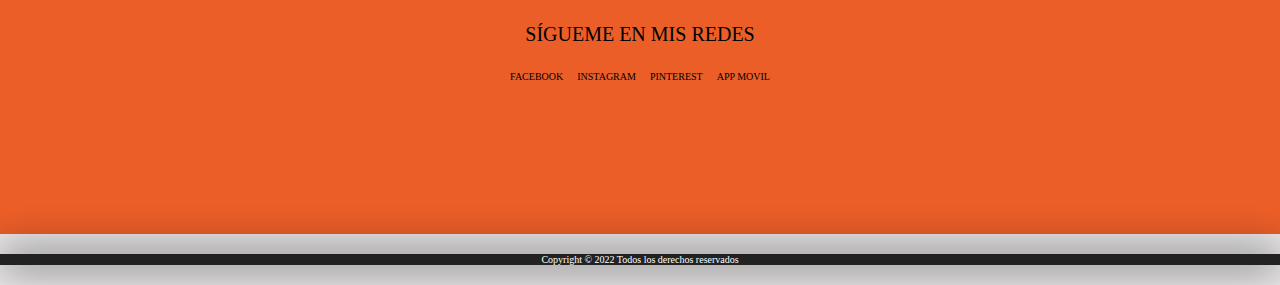
==== commit afa4372f: "guardo cambios" ====
--- a/index.html
+++ b/index.html
@@ -191,12 +191,8 @@
                     <div class="row contenFila-Carousel">
 
                         <div class="col-xl-6 col-sm-12 textoCarousel-Left">
-<<<<<<< HEAD
                             <div class="col  carouselRow-Title">
-
-=======
                             <div class="row carouselRow-Title">
->>>>>>> sass
                                 <h2>DESTACADOS</h2>
                             </div>
                             <div class="row textoCarousel-Left ">
--- a/styles/styles.css
+++ b/styles/styles.css
@@ -106,53 +106,17 @@
   padding-top: 20px;
   padding-bottom: 20px;
 }
-<<<<<<< HEAD
-.logosImage-Div img{
-    height: 50px;
-}
-
-/*--------------------------------------------------------------------*/
-.carouselRow-Title {
-    text-align: center;
-    display: flex;
-    align-items: center;
-}
-.carouselRow-Title h2{
-    font-weight: var(--font-small);
-    font-size: 45px;
-    color: var(--titles-decoration);
-}
-=======
 .logosRow .logosImage-Div img {
   height: 50px;
 }
 
 /*--------------------------------------------------------------------*/
->>>>>>> sass
 .contenFila-Carousel {
   margin-top: 100px;
   margin-bottom: 100px;
   display: flex;
   justify-content: space-around;
 }
-<<<<<<< HEAD
-
-.textoCarousel-Left {
-    text-align: center;
-    display: flex;
-    flex-direction: column;
-    align-items: center;
-}
-.textoCarousel-Left p {
-    color: var(--titles-decoration);
-}
-
-
-.divImgCont-Carosuel {
-    width: 550px;
-    display: flex;
-    justify-content: center;
-=======
 .contenFila-Carousel .textoCarousel-Left {
   text-align: center;
 }
@@ -165,7 +129,6 @@
   color: #eb5e28;
   margin: 0%;
   padding: 0%;
->>>>>>> sass
 }
 .contenFila-Carousel .textoCarousel-Left div p {
   color: #eb5e28;
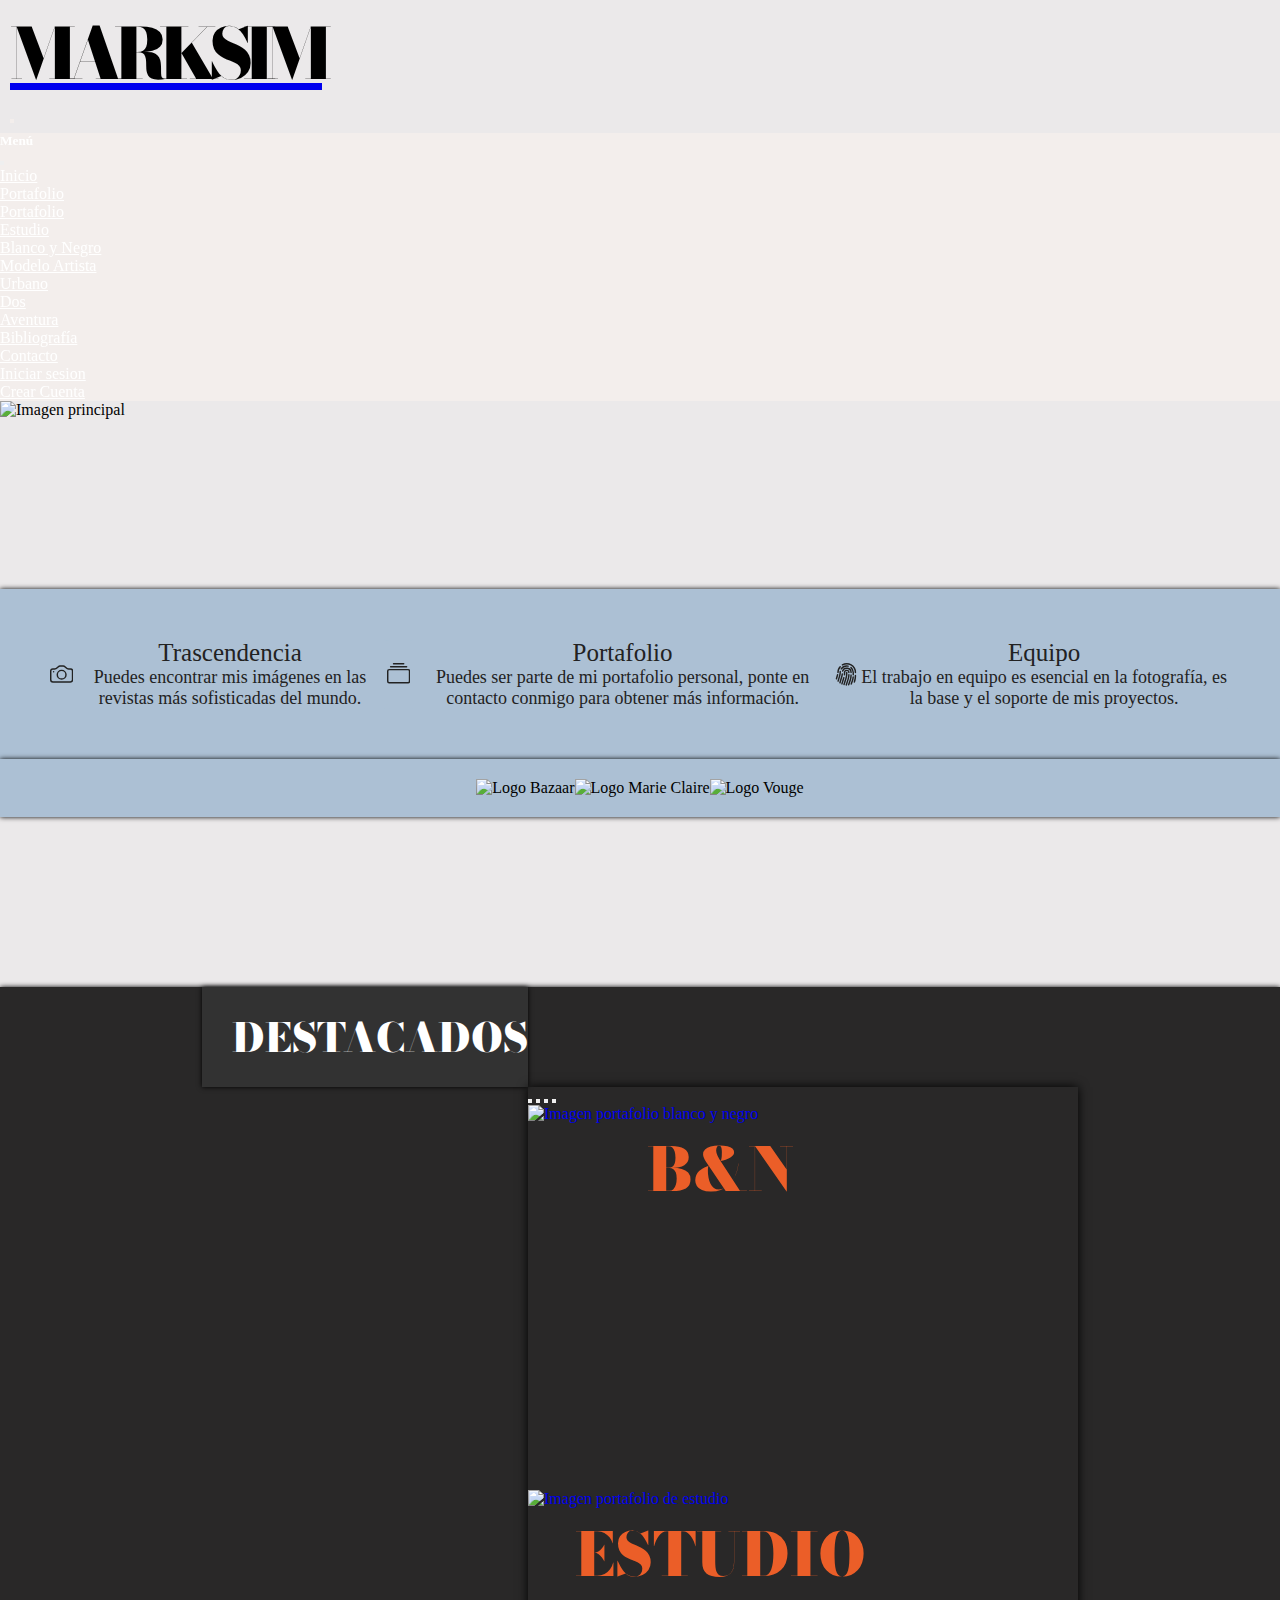
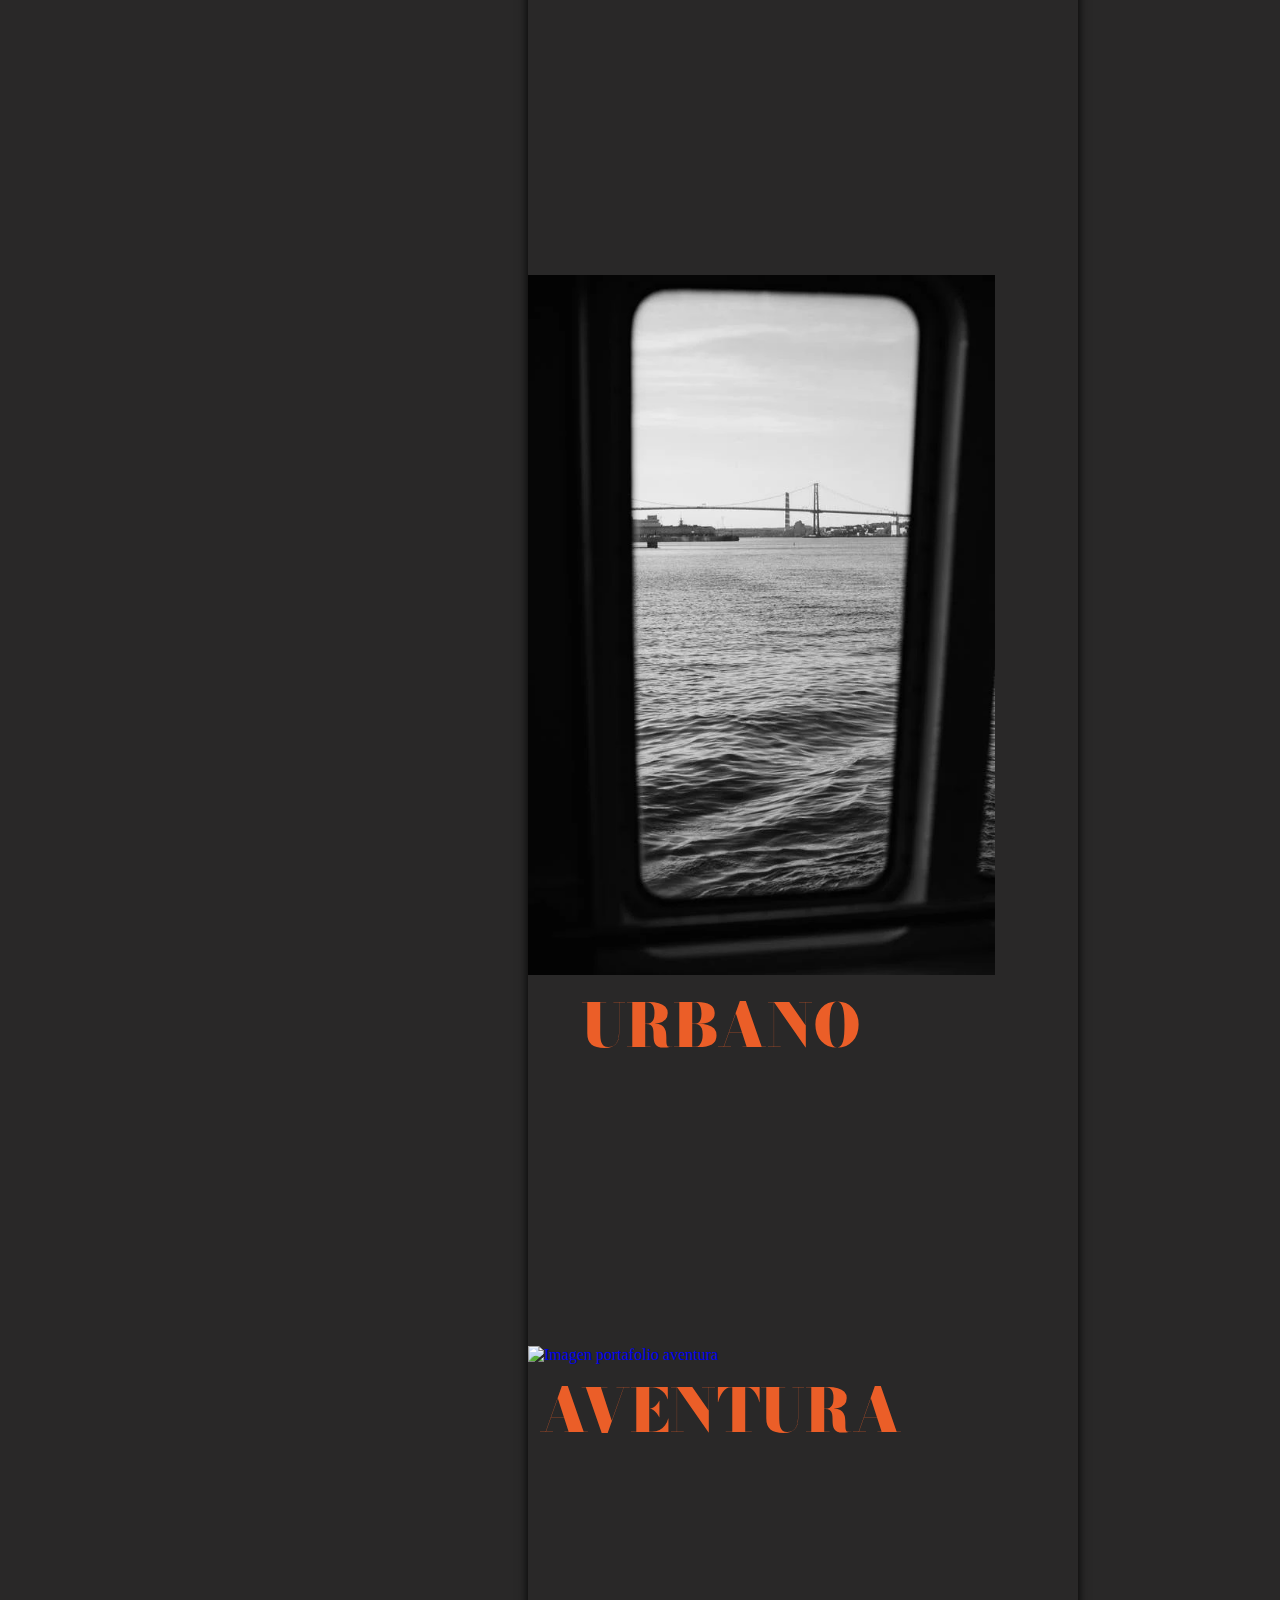
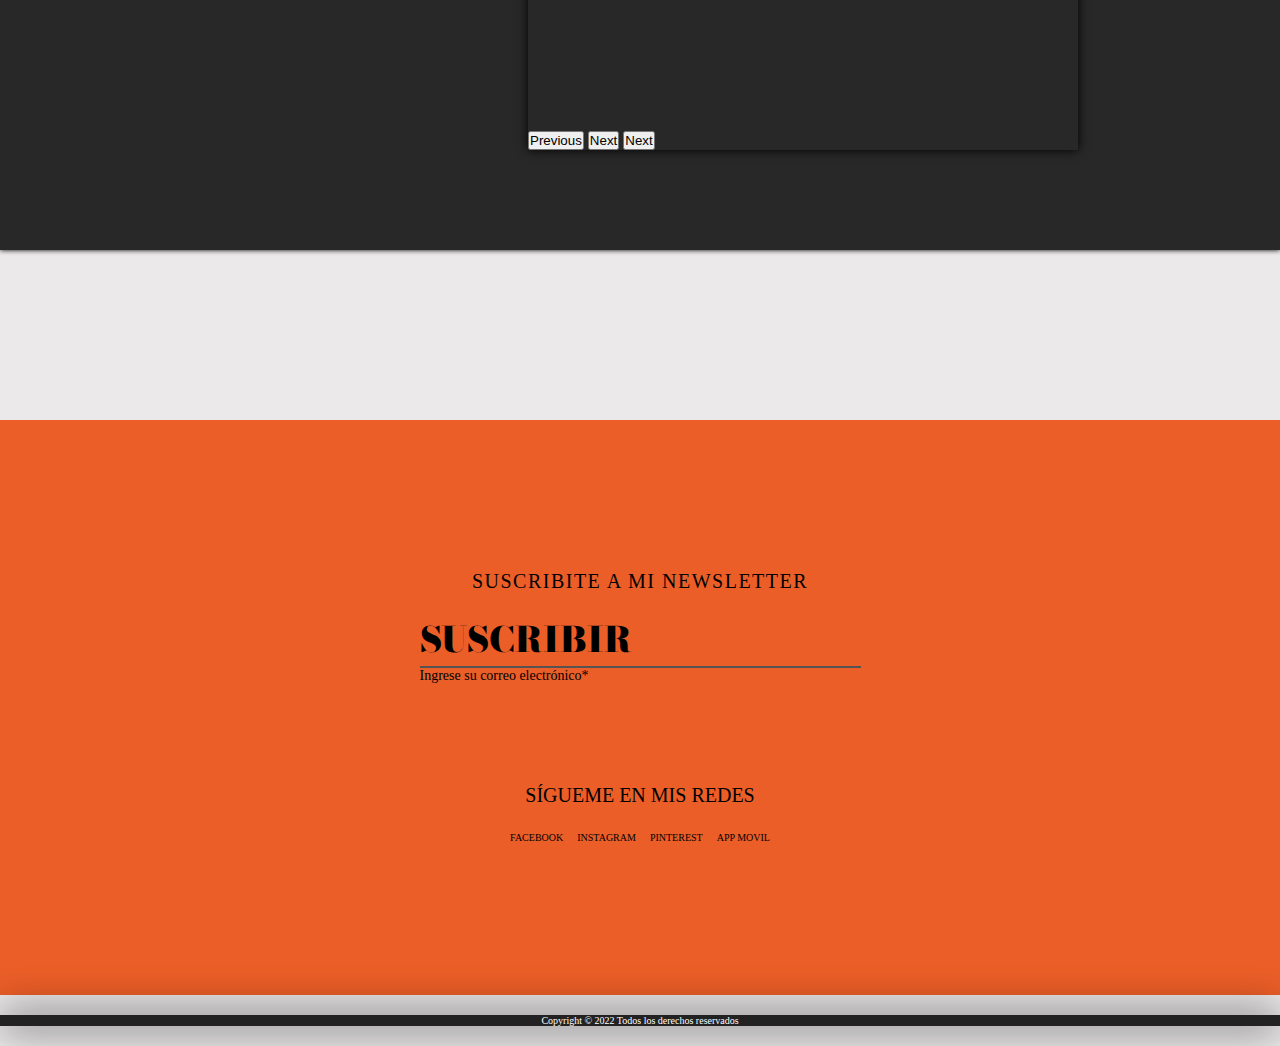
==== commit 5c1923a0: "modifico carousel" ====
--- a/index.html
+++ b/index.html
@@ -56,7 +56,7 @@
                                     <ul class="dropdown-menu desplegable-options">
                                       <li><a class="dropdown-item" href="./pages/portafolio.html">Portafolio</a></li>
                                       <li><a class="dropdown-item" href="./pages/portafolioestudio.html">Estudio</a></li>
-                                      <li><a class="dropdown-item" href="./pages/portafolioblancoynegro.html">Blanco y negro</a></li>
+                                      <li><a class="dropdown-item" href="./pages/portafolioblancoynegro.html">Blanco y Negro</a></li>
                                       <li><a class="dropdown-item" href="./pages/portafoliomodelartist.html">Modelo Artista</a></li>
                                       <li><a class="dropdown-item" href="./pages/portafoliourbano.html">Urbano</a></li>
                                       <li><a class="dropdown-item" href="./pages/portafoliotwo.html">Dos</a></li>
@@ -64,7 +64,7 @@
                                     </ul>
                                 </li>
                                 <li class="nav-item">
-                                  <a class="nav-link" href="./pages/bibliografia.html">Acerca de</a>
+                                  <a class="nav-link" href="./pages/bibliografia.html">Bibliografía</a>
                                 </li>
                                 <li class="nav-item">
                                     <a class="nav-link" href="./pages/contacto.html">Contacto</a>
@@ -93,10 +93,11 @@
                     <div class="col-12" >
                         <img src="./image/principal3.jpg" class="img-fluid w-100" alt="Imagen principal">
                     </div>
+
                 </section>
-                
-            </section>
-
+            </section>
+
+            
             <section class="row historia">
                     <div class="col-xl-3 col-md-3 col-sm-12 historia-Div">
     
@@ -109,11 +110,11 @@
                             <div class="card-body contenidos-TEX">
 
                                 <section class="col">
-                                    <h3>Titulo</h3>
-                                </section>
-                                
-                                <section class="col">
-                                    <p class="card-text">Lorem ipsum dolor, sit amet consectetur adipisicing elit. Voluptatibus, vel.</p>
+                                    <h3>Trascendencia</h3>
+                                </section>
+                                
+                                <section class="col">
+                                    <p class="card-text">Puedes encontrar mis imágenes en las revistas más sofisticadas del mundo.</p>
                                 </section>
 
                             </div>
@@ -158,7 +159,7 @@
                                 </section>
                                 
                                 <section class="col">
-                                    <p class="card-text">Puedes encontrar mis imágenes en las revistas más sofisticadas del mundo.</p>
+                                    <p class="card-text">El trabajo en equipo es esencial en la fotografía, es la base y el soporte de mis proyectos.</p>
                                 
                                 </section>
                             </div>
@@ -190,17 +191,13 @@
 
                     <div class="row contenFila-Carousel">
 
-                        <div class="col-xl-6 col-sm-12 textoCarousel-Left">
-                            <div class="col  carouselRow-Title">
+                        <div class="col-xl-12 col-sm-12">
                             <div class="row carouselRow-Title">
                                 <h2>DESTACADOS</h2>
                             </div>
-                            <div class="row textoCarousel-Left ">
-                                <p>Aquí vas a poder los portafolios más visitados hasta el momento. <br> <br> Lorem ipsum dolor sit amet consectetur adipisicing elit. Quas rem, rerum non minima similique qui minus omnis? Cumque saepe, consequatur facilis tempora ad magnam beatae accusamus quo facere mollitia. Dolor neque rerum sint excepturi dolores aspernatur architecto totam, modi harum sunt unde, pariatur doloribus laboriosam qui iste recusandae aliquam magnam quis quisquam nesciunt perferendis voluptas. Rerum quod dolorem exercitationem facilis expedita incidunt at soluta? Eum modi numquam, explicabo quia consequatur ratione voluptatum reiciendis consectetur dolore ducimus facere voluptatem exercitationem autem dignissimos recusandae architecto fugiat quasi! Illo eaque neque non. Dolorum vitae quaerat maiores necessitatibus eius porro dolores fugit dolorem velit!</p>
-                            </div>
-                        </div>
-
-                        <div class="col-xl-6 col-sm-12 divImgCont-Carosuel">
+                        </div>
+
+                        <div class="col-xl-12 col-sm-12 divImgCont-Carosuel">
                             <div id="carouselExampleDark" class="carousel carousel-dark slide" data-bs-ride="carousel">
                                 <div class="carousel-indicators">
                                   <button type="button" data-bs-target="#carouselExampleDark" data-bs-slide-to="0" class="active" aria-current="true" aria-label="Slide 1"></button>
--- a/styles/styles.css
+++ b/styles/styles.css
@@ -1,4 +1,4 @@
-.rowBiblio div, .seccionIngresar, .seccionesRow .segundoContenidoContacto div, .formCrearCuenta form, .contenidoBiblio, .portafolioGral div, .titlePages-Row, .abarcadoUno .contenColumnas-Row .segundaSeccion-Footer section h4, .abarcadoUno .contenColumnas-Row .segundaSeccion-Footer, .abarcadoUno .contenColumnas-Row .primeraSeccion-Footer fieldset, .contenFila-Carousel .divImgCont-Carosuel div a p, .contenFila-Carousel .divImgCont-Carosuel, .logosRow .logosImage-Div {
+.rowBiblio div, .seccionIngresar, .seccionesRow .segundoContenidoContacto div, .formCrearCuenta form, .contenidoBiblio, .portafolioGral div, .titlePages-Row, .abarcadoUno .contenColumnas-Row .segundaSeccion-Footer section h4, .abarcadoUno .contenColumnas-Row .segundaSeccion-Footer, .abarcadoUno .contenColumnas-Row .primeraSeccion-Footer fieldset, .contenFila-Carousel .divImgCont-Carosuel div a p, .contenFila-Carousel .divImgCont-Carosuel, .contenFila-Carousel, .logosRow .logosImage-Div {
   display: flex;
   justify-content: center;
 }
@@ -29,7 +29,6 @@
   margin: 10px;
   transition: all 500ms;
   background-color: rgba(251, 244, 238, 0.5);
-  color: #000;
 }
 header .title {
   font-size: 900;
@@ -38,7 +37,7 @@
   font-weight: 900;
   letter-spacing: -10px;
   color: #ffffff;
-  padding: 0%;
+  padding-left: 10px;
   transition: all 500ms;
 }
 header .title:hover {
@@ -62,7 +61,8 @@
 }
 
 .historia {
-  margin-top: 100px;
+  box-shadow: 0 0 5px #000;
+  margin-top: 170px;
   display: flex;
   justify-content: space-around;
   padding: 50px;
@@ -74,15 +74,18 @@
   align-items: center;
   text-align: center;
   background-color: #acc0d4;
-  color: #ffffff;
+  color: #222222;
   border-radius: 5px;
 }
 .historia .historia-Div div svg {
-  color: #ffffff;
+  color: #222222;
 }
 .historia .historia-Div div .contenidos-TEX {
   display: flex;
   flex-direction: column;
+}
+.historia .historia-Div div .contenidos-TEX section {
+  font-family: "Times New Roman", Times, serif;
 }
 .historia .historia-Div div .contenidos-TEX section h3 {
   font-size: 25px;
@@ -91,9 +94,6 @@
 .historia .historia-Div div .contenidos-TEX section p {
   font-size: 18px;
   transition: all 500ms;
-}
-.historia .historia-Div div .contenidos-TEX section p:hover {
-  color: #eb5e28;
 }
 
 /*--------------------------------------------------------------------*/
@@ -112,29 +112,33 @@
 
 /*--------------------------------------------------------------------*/
 .contenFila-Carousel {
+  margin-top: 170px;
+  margin-bottom: 170px;
+  background-color: rgb(41, 40, 40);
+  box-shadow: 0 0 5px #000;
+}
+.contenFila-Carousel .carouselRow-Title {
+  background-color: rgb(50, 50, 50);
+  height: 100px;
+  box-shadow: 0 0 5px #000;
+  text-align: center;
+  display: flex;
+  align-items: center;
+}
+.contenFila-Carousel .carouselRow-Title h2 {
+  font-size: 40px;
+  padding-left: 30px;
+  margin: 0%;
+  font-weight: 900;
+  color: #ffffff;
+  font-family: "Bodoni Moda";
+}
+.contenFila-Carousel .divImgCont-Carosuel {
   margin-top: 100px;
   margin-bottom: 100px;
-  display: flex;
-  justify-content: space-around;
-}
-.contenFila-Carousel .textoCarousel-Left {
-  text-align: center;
-}
-.contenFila-Carousel .textoCarousel-Left div {
-  margin-top: 15%;
-}
-.contenFila-Carousel .textoCarousel-Left div h2 {
-  font-weight: 100;
-  font-size: 45px;
-  color: #eb5e28;
-  margin: 0%;
-  padding: 0%;
-}
-.contenFila-Carousel .textoCarousel-Left div p {
-  color: #eb5e28;
-}
-.contenFila-Carousel .divImgCont-Carosuel {
   width: 550px;
+  padding: 0%;
+  box-shadow: 0 0 10px #000;
   /*EXTENDS*/
 }
 .contenFila-Carousel .divImgCont-Carosuel div {
@@ -358,7 +362,7 @@
 }
 .seccionesRow .segundoContenidoContacto p {
   padding: 20px;
-  width: 100%;
+  width: 50%;
   display: flex;
   justify-content: left;
   text-align: center;
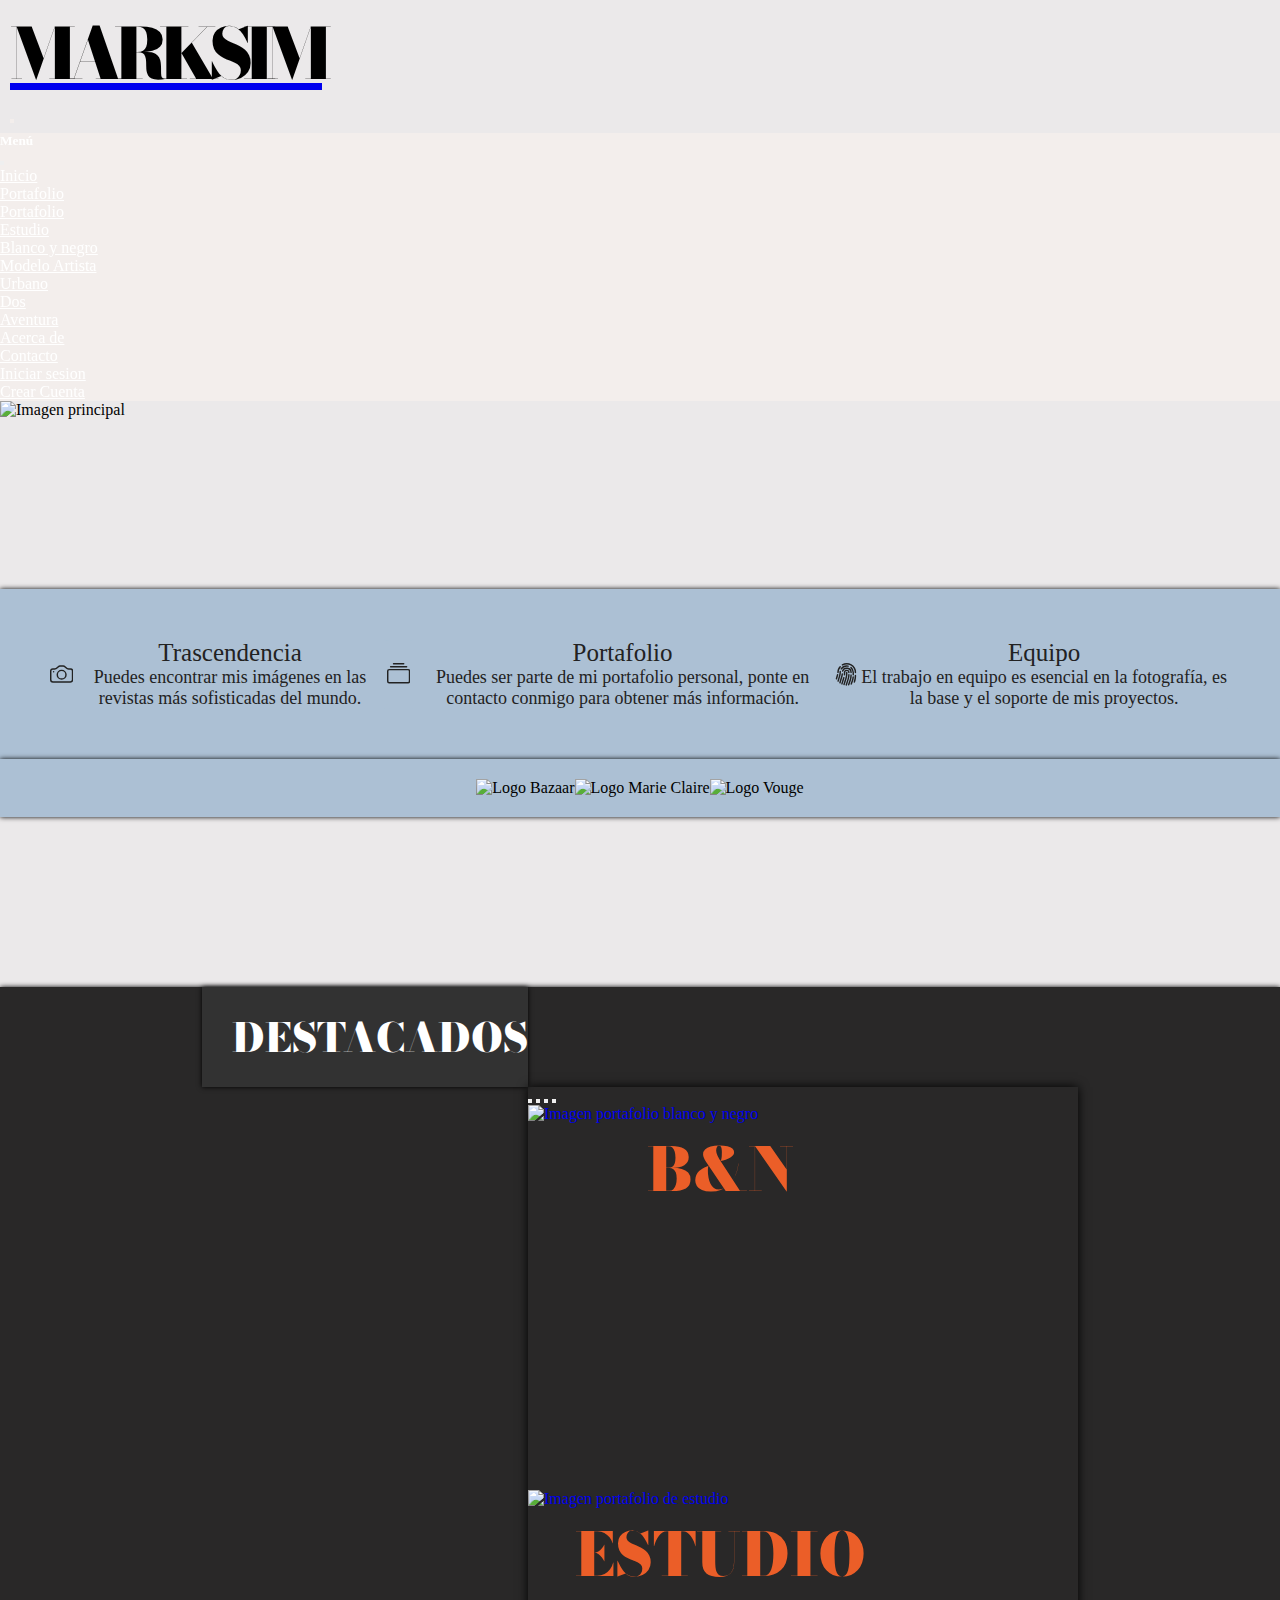
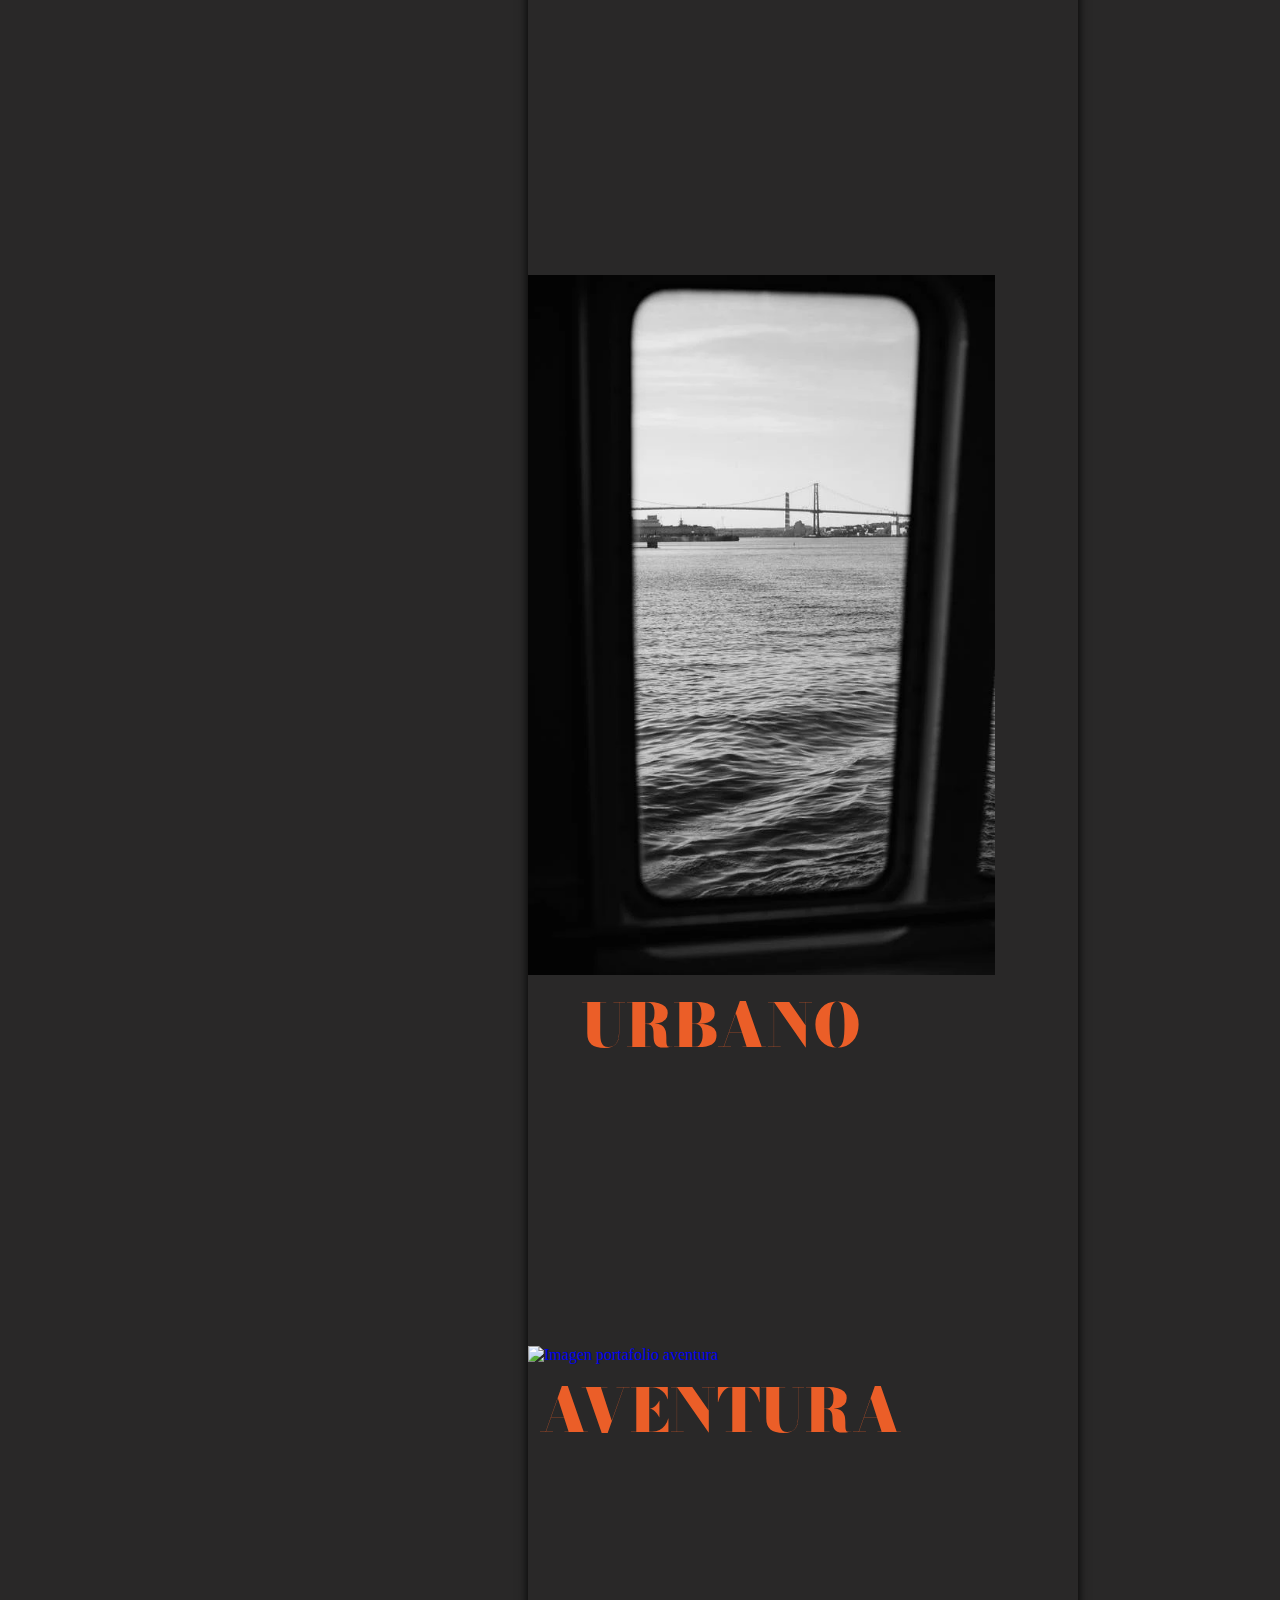
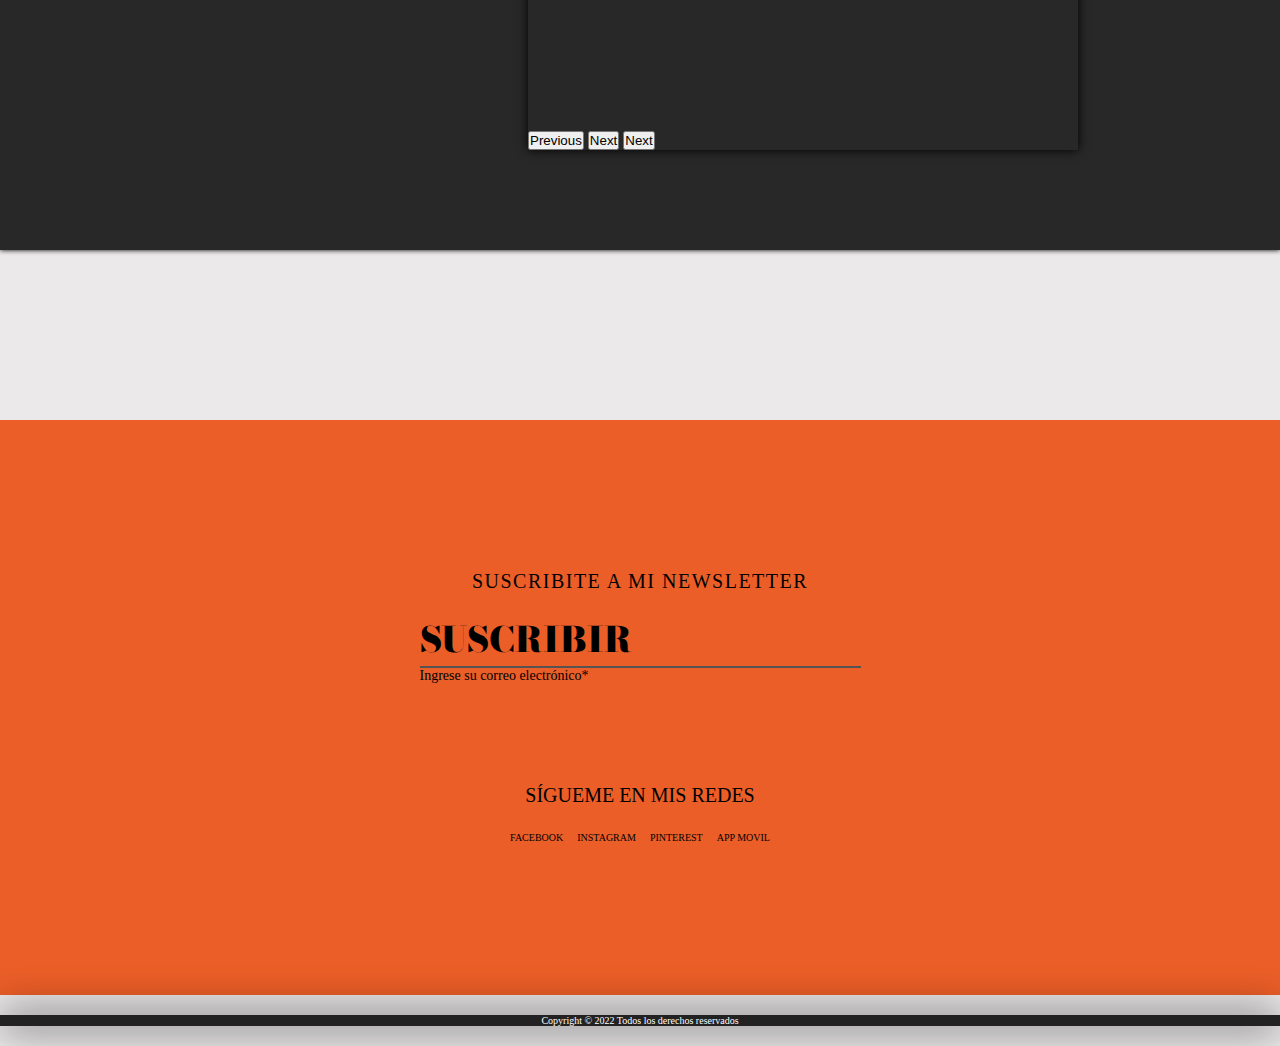
==== commit 552e1cf7: "trato de recuperar algunos cambios" ====
--- a/index.html
+++ b/index.html
@@ -56,7 +56,7 @@
                                     <ul class="dropdown-menu desplegable-options">
                                       <li><a class="dropdown-item" href="./pages/portafolio.html">Portafolio</a></li>
                                       <li><a class="dropdown-item" href="./pages/portafolioestudio.html">Estudio</a></li>
-                                      <li><a class="dropdown-item" href="./pages/portafolioblancoynegro.html">Blanco y Negro</a></li>
+                                      <li><a class="dropdown-item" href="./pages/portafolioblancoynegro.html">Blanco y negro</a></li>
                                       <li><a class="dropdown-item" href="./pages/portafoliomodelartist.html">Modelo Artista</a></li>
                                       <li><a class="dropdown-item" href="./pages/portafoliourbano.html">Urbano</a></li>
                                       <li><a class="dropdown-item" href="./pages/portafoliotwo.html">Dos</a></li>
@@ -64,7 +64,7 @@
                                     </ul>
                                 </li>
                                 <li class="nav-item">
-                                  <a class="nav-link" href="./pages/bibliografia.html">Bibliografía</a>
+                                  <a class="nav-link" href="./pages/bibliografia.html">Acerca de</a>
                                 </li>
                                 <li class="nav-item">
                                     <a class="nav-link" href="./pages/contacto.html">Contacto</a>
@@ -85,6 +85,9 @@
                 </div>
             </div>
         </header>
+
+
+
         <main>
 
             <section class="row">
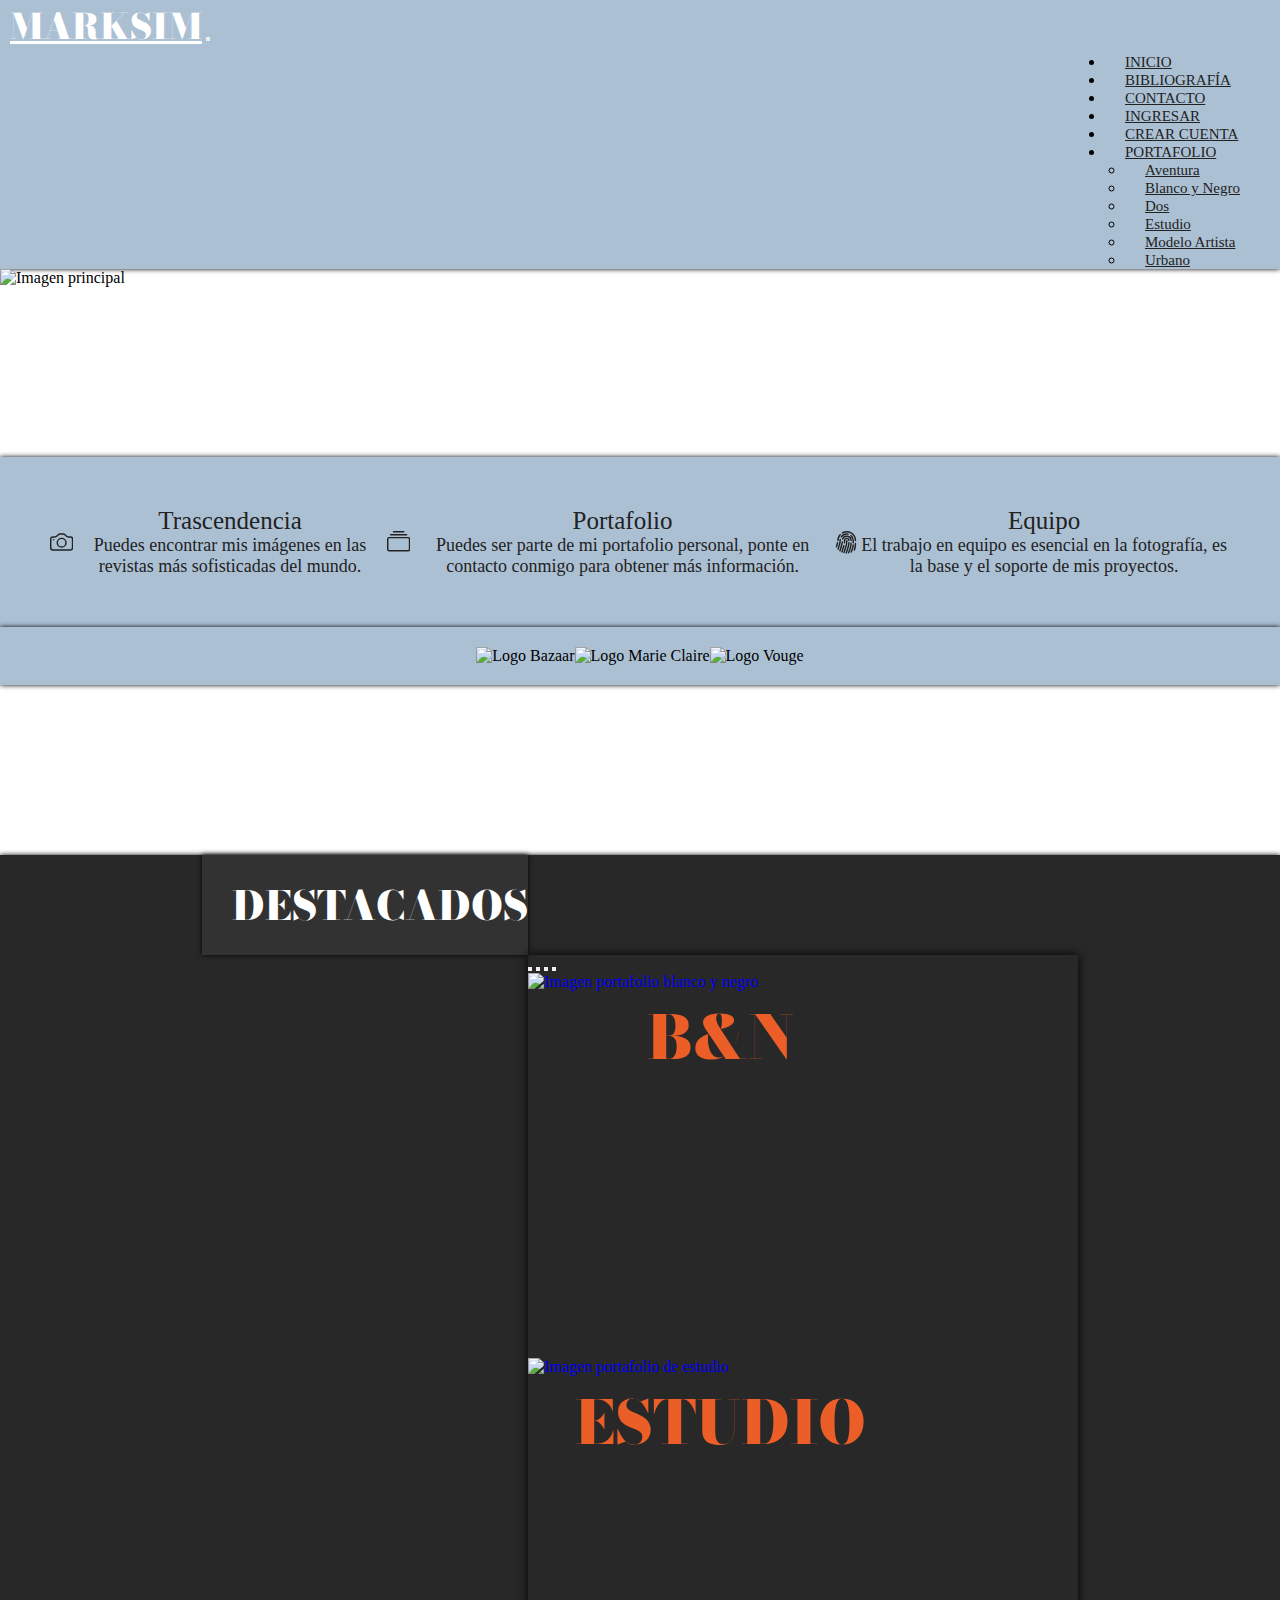
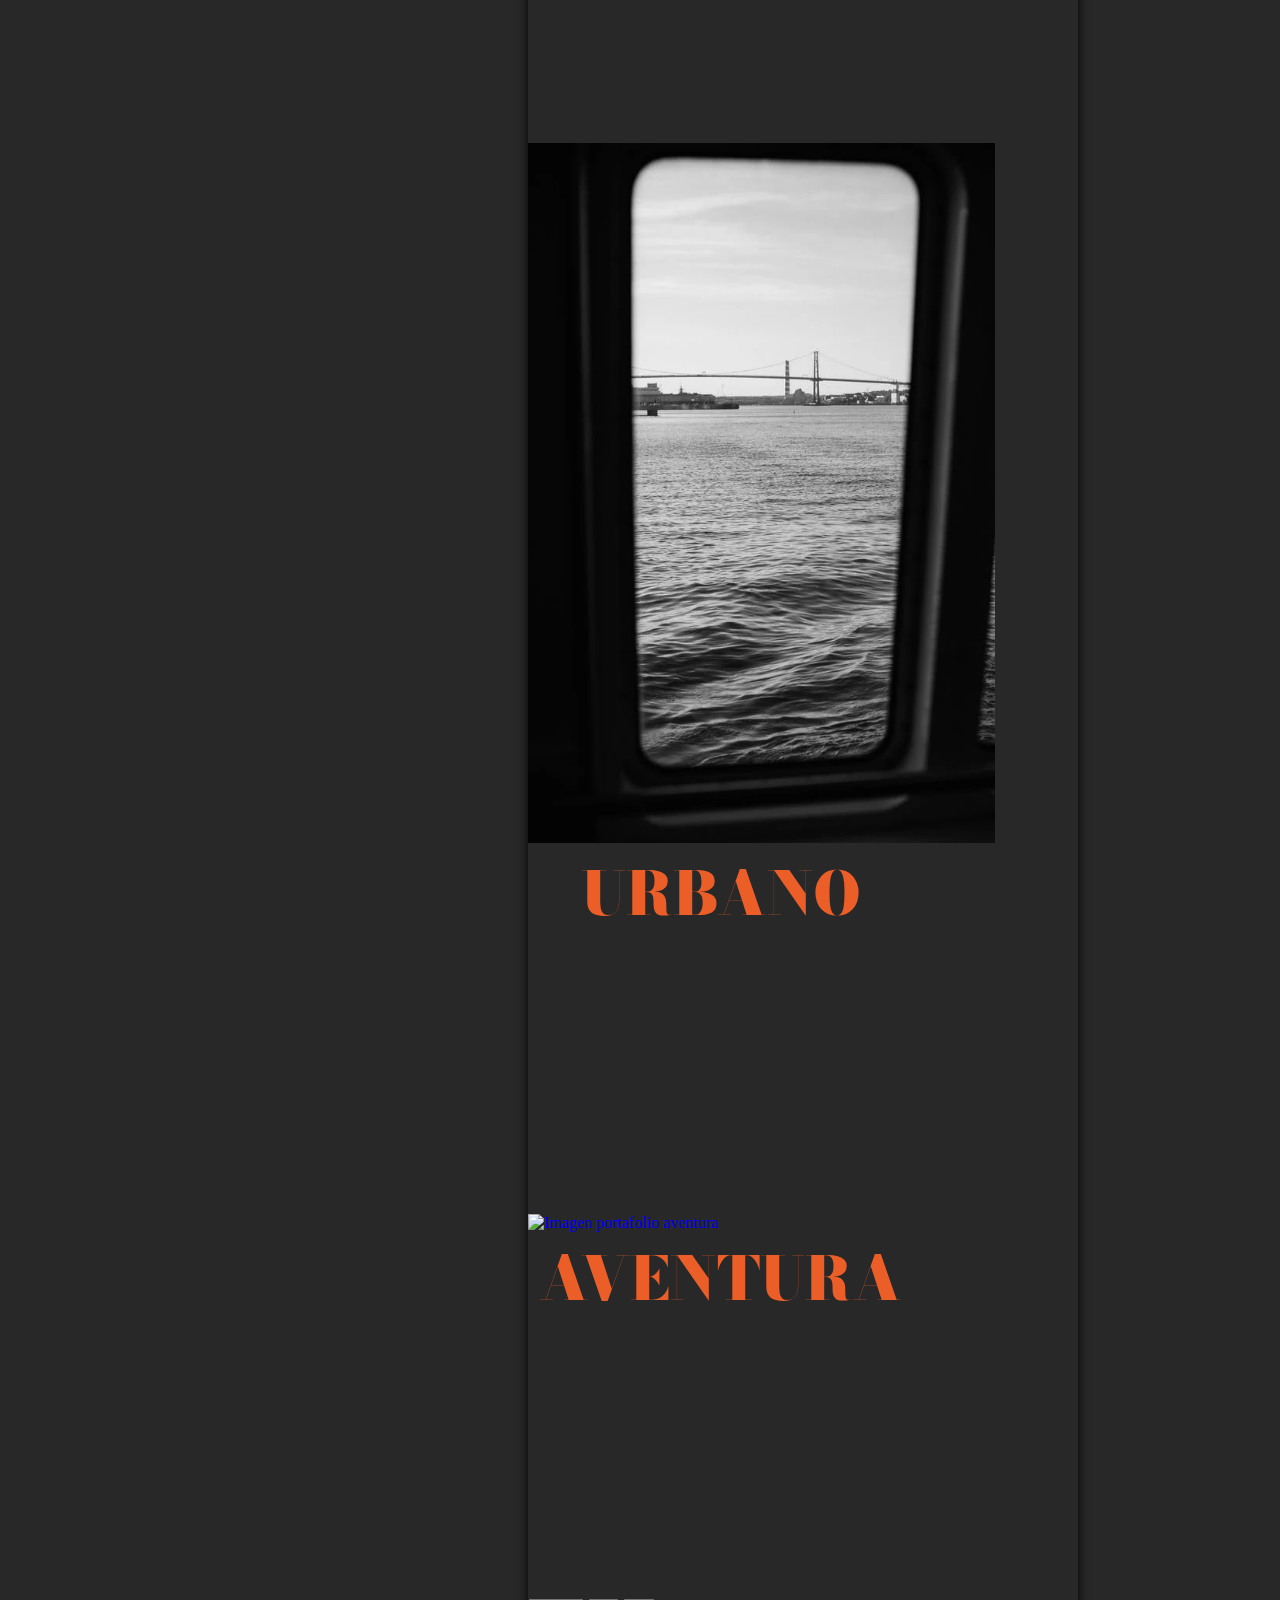
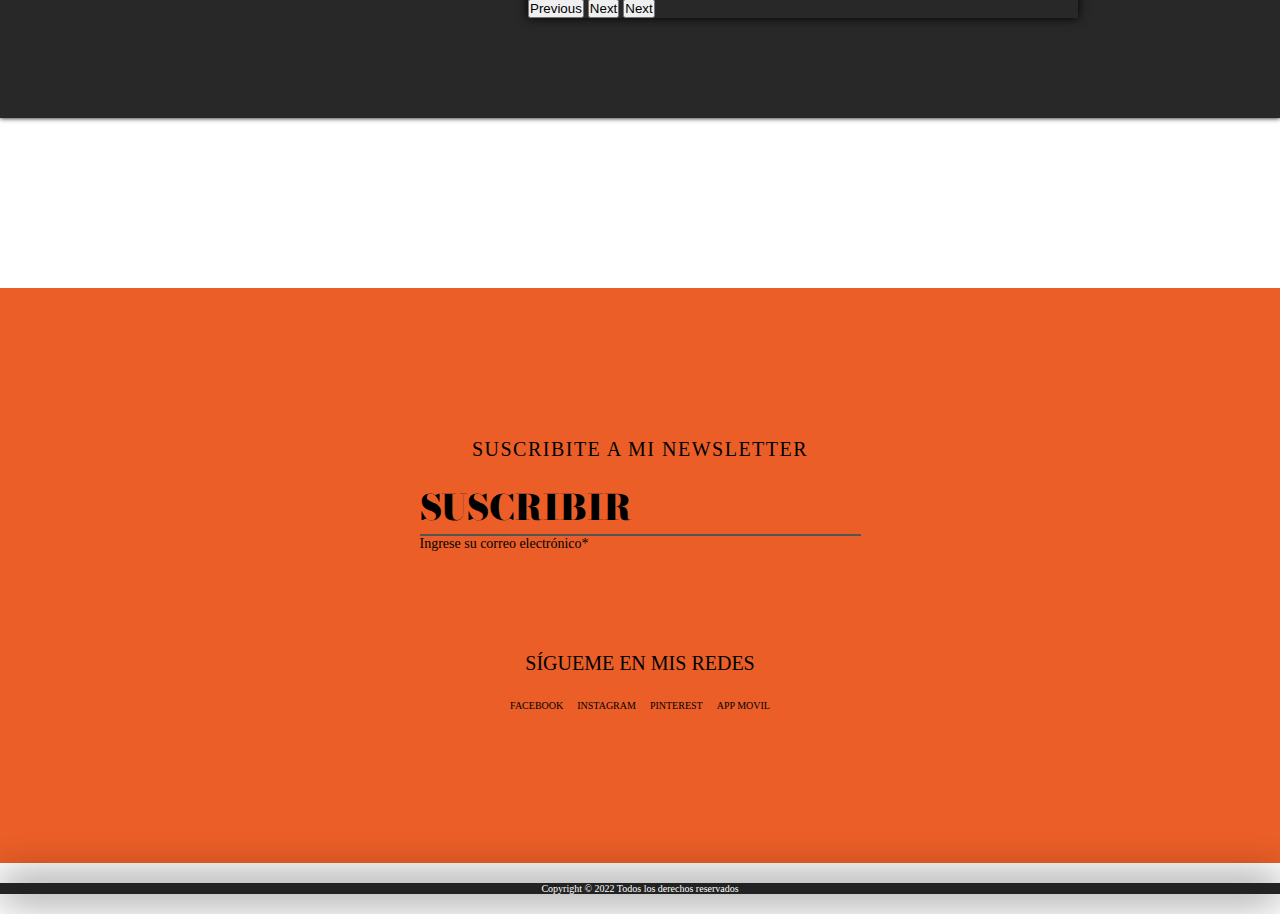
==== commit da391425: "agrego nuevo header" ====
--- a/index.html
+++ b/index.html
@@ -24,66 +24,50 @@
     <body class="container-fluid">
 
         <header>
-            <div class="row">
-                <div class="col">
-
-                    <nav class="navbar fixed-top">
-
-                        <div class="container-fluid">
-
-                          <a class="navbar-brand" href="./index.html"><h1 class="title">MARKSIM</h1></a>
-
-                            <button class="navbar-toggler botonMenu-Conten" type="button" data-bs-toggle="offcanvas" data-bs-target="#offcanvasNavbar" aria-controls="offcanvasNavbar">
-                              <span class="navbar-toggler-icon"></span>
-                            </button>
-
-                          <div class="offcanvas offcanvas-end barraDesplegable-Menu" tabindex="-1" id="offcanvasNavbar" aria-labelledby="offcanvasNavbarLabel">
-
-                            <div class="offcanvas-header">
-                              <h5 class="offcanvas-title" id="offcanvasNavbarLabel">Menú</h5>
-                              <button type="button" class="btn-close" data-bs-dismiss="offcanvas" aria-label="Close"></button>
-                            </div>
-
-                            <div class="offcanvas-body">
-
-                              <ul class="navbar-nav justify-content-end flex-grow-1 pe-3">
-
-                                <li class="nav-item ">
-                                  <a class="nav-link" aria-current="page" href="./index.html">Inicio</a>
-                                </li>
-                                <li class="nav-item dropdown">
-                                    <a class="nav-link dropdown-toggle" href="#" role="button" data-bs-toggle="dropdown" aria-expanded="false">Portafolio</a>
-                                    <ul class="dropdown-menu desplegable-options">
-                                      <li><a class="dropdown-item" href="./pages/portafolio.html">Portafolio</a></li>
-                                      <li><a class="dropdown-item" href="./pages/portafolioestudio.html">Estudio</a></li>
-                                      <li><a class="dropdown-item" href="./pages/portafolioblancoynegro.html">Blanco y negro</a></li>
-                                      <li><a class="dropdown-item" href="./pages/portafoliomodelartist.html">Modelo Artista</a></li>
-                                      <li><a class="dropdown-item" href="./pages/portafoliourbano.html">Urbano</a></li>
-                                      <li><a class="dropdown-item" href="./pages/portafoliotwo.html">Dos</a></li>
-                                      <li><a class="dropdown-item " href="./pages/portafolioaventura.html">Aventura</a></li>
-                                    </ul>
-                                </li>
-                                <li class="nav-item">
-                                  <a class="nav-link" href="./pages/bibliografia.html">Acerca de</a>
-                                </li>
-                                <li class="nav-item">
-                                    <a class="nav-link" href="./pages/contacto.html">Contacto</a>
-                                </li>
-                                <li class="nav-item">
-                                    <a class="nav-link" href="./pages/ingresar.html">Iniciar sesion</a>
-                                </li>
-                                <li class="nav-item">
-                                    <a class="nav-link " href="./pages/crearcuenta.html">Crear Cuenta</a>
-                                </li>
-
-                              </ul>
-                              
-                            </div>
-                          </div>
-                        </div>
-                      </nav>
+            <nav class="navbar navbar-expand-lg fixed-top">
+
+                <div class="container-fluid">
+                  <a class="navbar-brand title" href="#">MARKSIM</a>
+                  <button class="navbar-toggler" type="button" data-bs-toggle="collapse" data-bs-target="#navbarNavDropdown" aria-controls="navbarNavDropdown" aria-expanded="false" aria-label="Toggle navigation">
+                    <span class="navbar-toggler-icon"></span>
+                  </button>
+
+                    <div class="collapse navbar-collapse" id="navbarNavDropdown">
+                        <ul class="navbar-nav contenOp-Li">
+                            <li class="nav-item">
+                                <a class="nav-link" aria-current="page" href="./index.html">INICIO</a>
+                            </li>
+                            <li class="nav-item">
+                                <a class="nav-link" href="./pages/bibliografia.html">BIBLIOGRAFÍA</a>
+                            </li>
+                            <li class="nav-item">
+                                <a class="nav-link" href="./pages/contacto.html">CONTACTO</a>
+                            </li>
+                            <li class="nav-item">
+                                <a class="nav-link" href="./pages/ingresar.html">INGRESAR</a>
+                            </li>
+                            <li class="nav-item">
+                                <a class="nav-link" href="./pages/crearcuenta.html">CREAR CUENTA</a>
+                            </li>
+                            <li class="nav-item dropdown">
+                                <a class="nav-link dropdown-toggle" href="./pages/portafolio.html" role="button" data-bs-toggle="dropdown" aria-expanded="false">
+                                PORTAFOLIO
+                                </a>
+                                <ul class="dropdown-menu">
+                                <li><a class="dropdown-item" href="./pages/portafolioaventura.html">Aventura</a></li>
+                                <li><a class="dropdown-item" href="./pages/portafolioblancoynegro.html">Blanco y Negro</a></li>
+                                <li><a class="dropdown-item" href="./pages/portafoliotwo.html">Dos</a></li>
+                                <li><a class="dropdown-item" href="./pages/portafolioestudio.html">Estudio</a></li>
+                                <li><a class="dropdown-item" href="./pages/portafoliomodelartist.html">Modelo Artista</a></li>
+                                <li><a class="dropdown-item" href="./pages/portafoliourbano.html">Urbano</a></li>
+                                </ul>
+                            </li>
+                        </ul>
+                    </div>
+
                 </div>
-            </div>
+
+            </nav>
         </header>
 
 
--- a/styles/styles.css
+++ b/styles/styles.css
@@ -23,41 +23,36 @@
   border-color: #eb5e28;
 }
 
-header .botonMenu-Conten {
-  border: none;
-  padding: 2px;
-  margin: 10px;
-  transition: all 500ms;
-  background-color: rgba(251, 244, 238, 0.5);
-}
-header .title {
+header nav {
+  background-color: #acc0d4;
+  box-shadow: 0 0 5px #000;
+}
+header nav div .title {
   font-size: 900;
   font-family: "Bodoni Moda";
-  font-size: 70px;
-  font-weight: 900;
-  letter-spacing: -10px;
-  color: #ffffff;
+  font-size: 35px;
+  font-weight: 900;
+  color: #222222;
   padding-left: 10px;
   transition: all 500ms;
 }
-header .title:hover {
-  color: #000;
-}
-header .offcanvas-body ul li a {
-  color: #ffffff;
-}
-header .offcanvas-body ul li a:hover {
-  color: #eb5e28;
-}
-header .barraDesplegable-Menu {
-  background-color: rgba(251, 244, 238, 0.5);
-  -webkit-backdrop-filter: blur(4px);
-          backdrop-filter: blur(4px);
-  color: #ffffff;
-}
-header .desplegable-options {
-  background-color: rgba(251, 244, 238, 0);
-  border: none;
+header nav div .title:hover {
+  color: #ffffff;
+}
+header nav div div {
+  display: flex;
+  justify-content: right;
+}
+header nav div div .contenOp-Li li {
+  padding-left: 20px;
+  padding-right: 20px;
+}
+header nav div div .contenOp-Li li a {
+  color: #222222;
+  font-size: 15px;
+}
+header nav div div .contenOp-Li li a:hover {
+  color: #ffffff;
 }
 
 .historia {
@@ -484,5 +479,5 @@
 
 body {
   overflow: auto;
-  background-color: #EBE9EA;
+  background-color: #ffffff;
 }/*# sourceMappingURL=styles.css.map */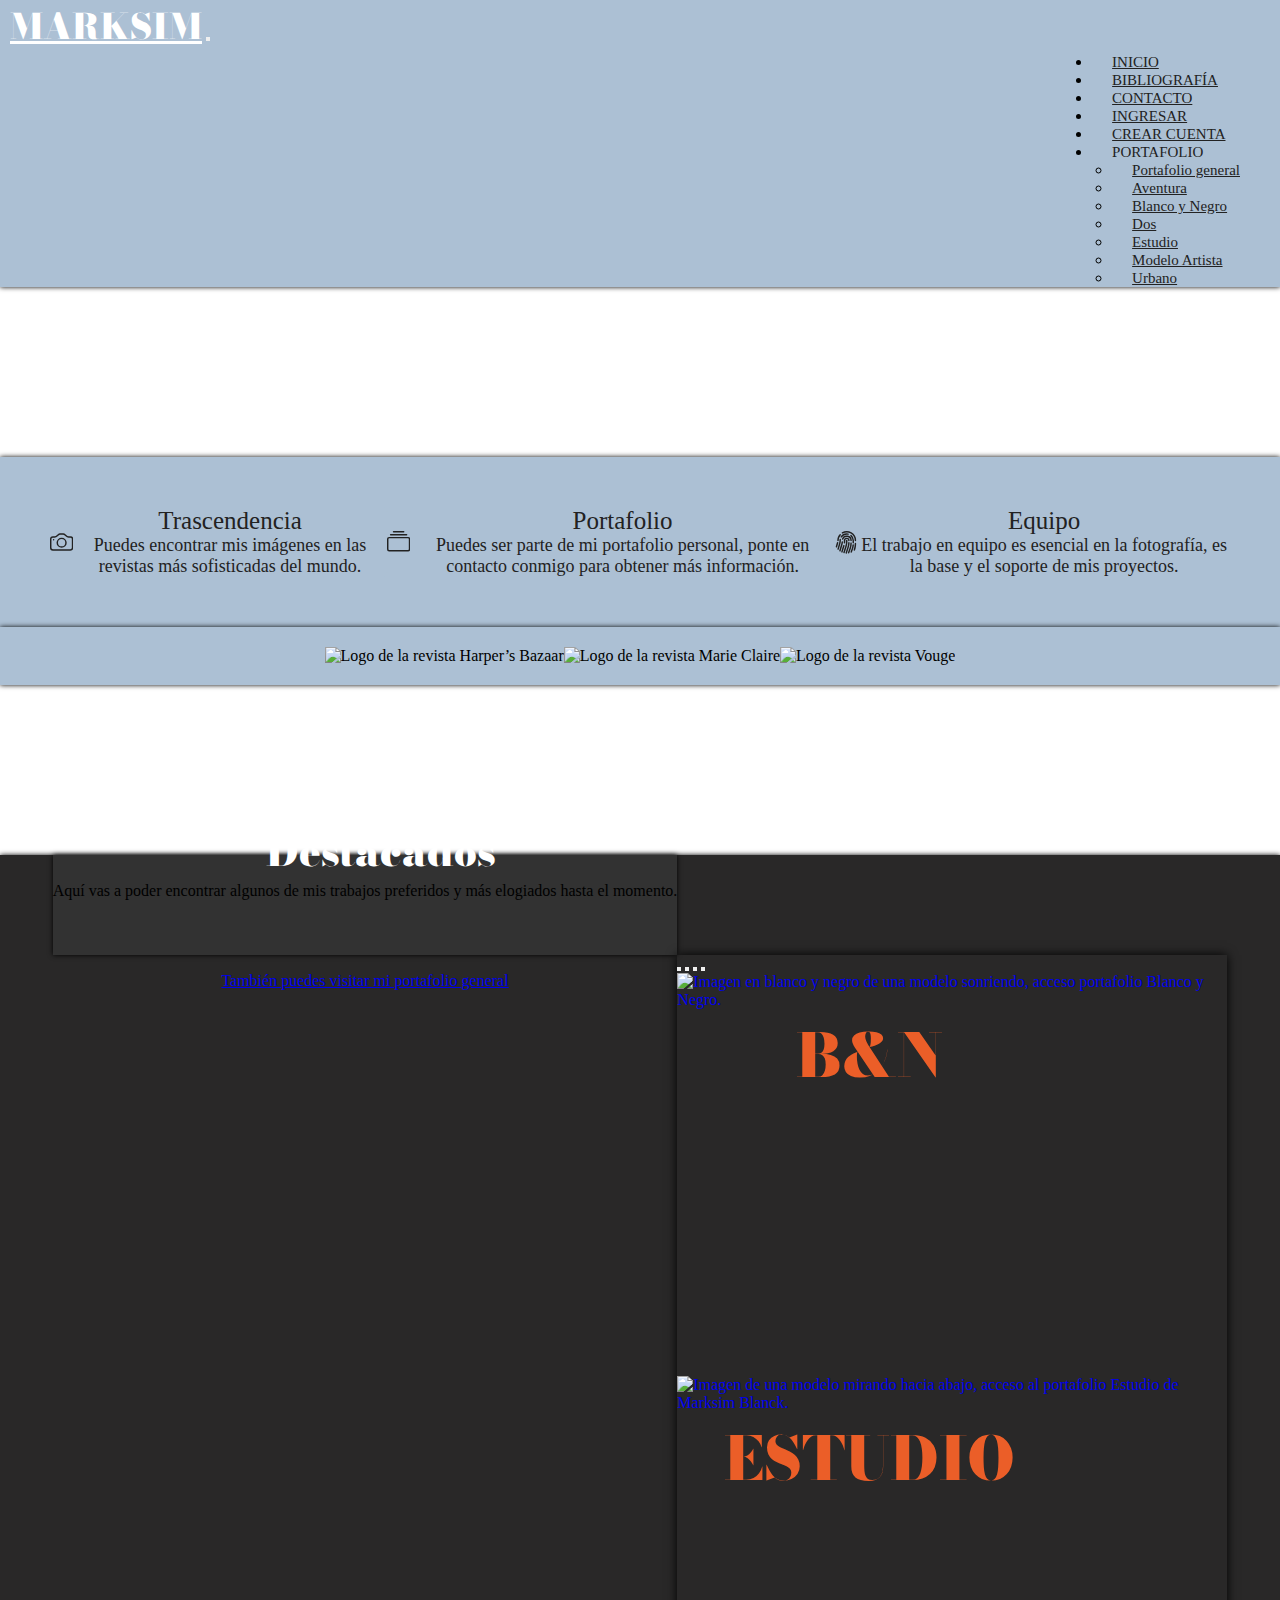
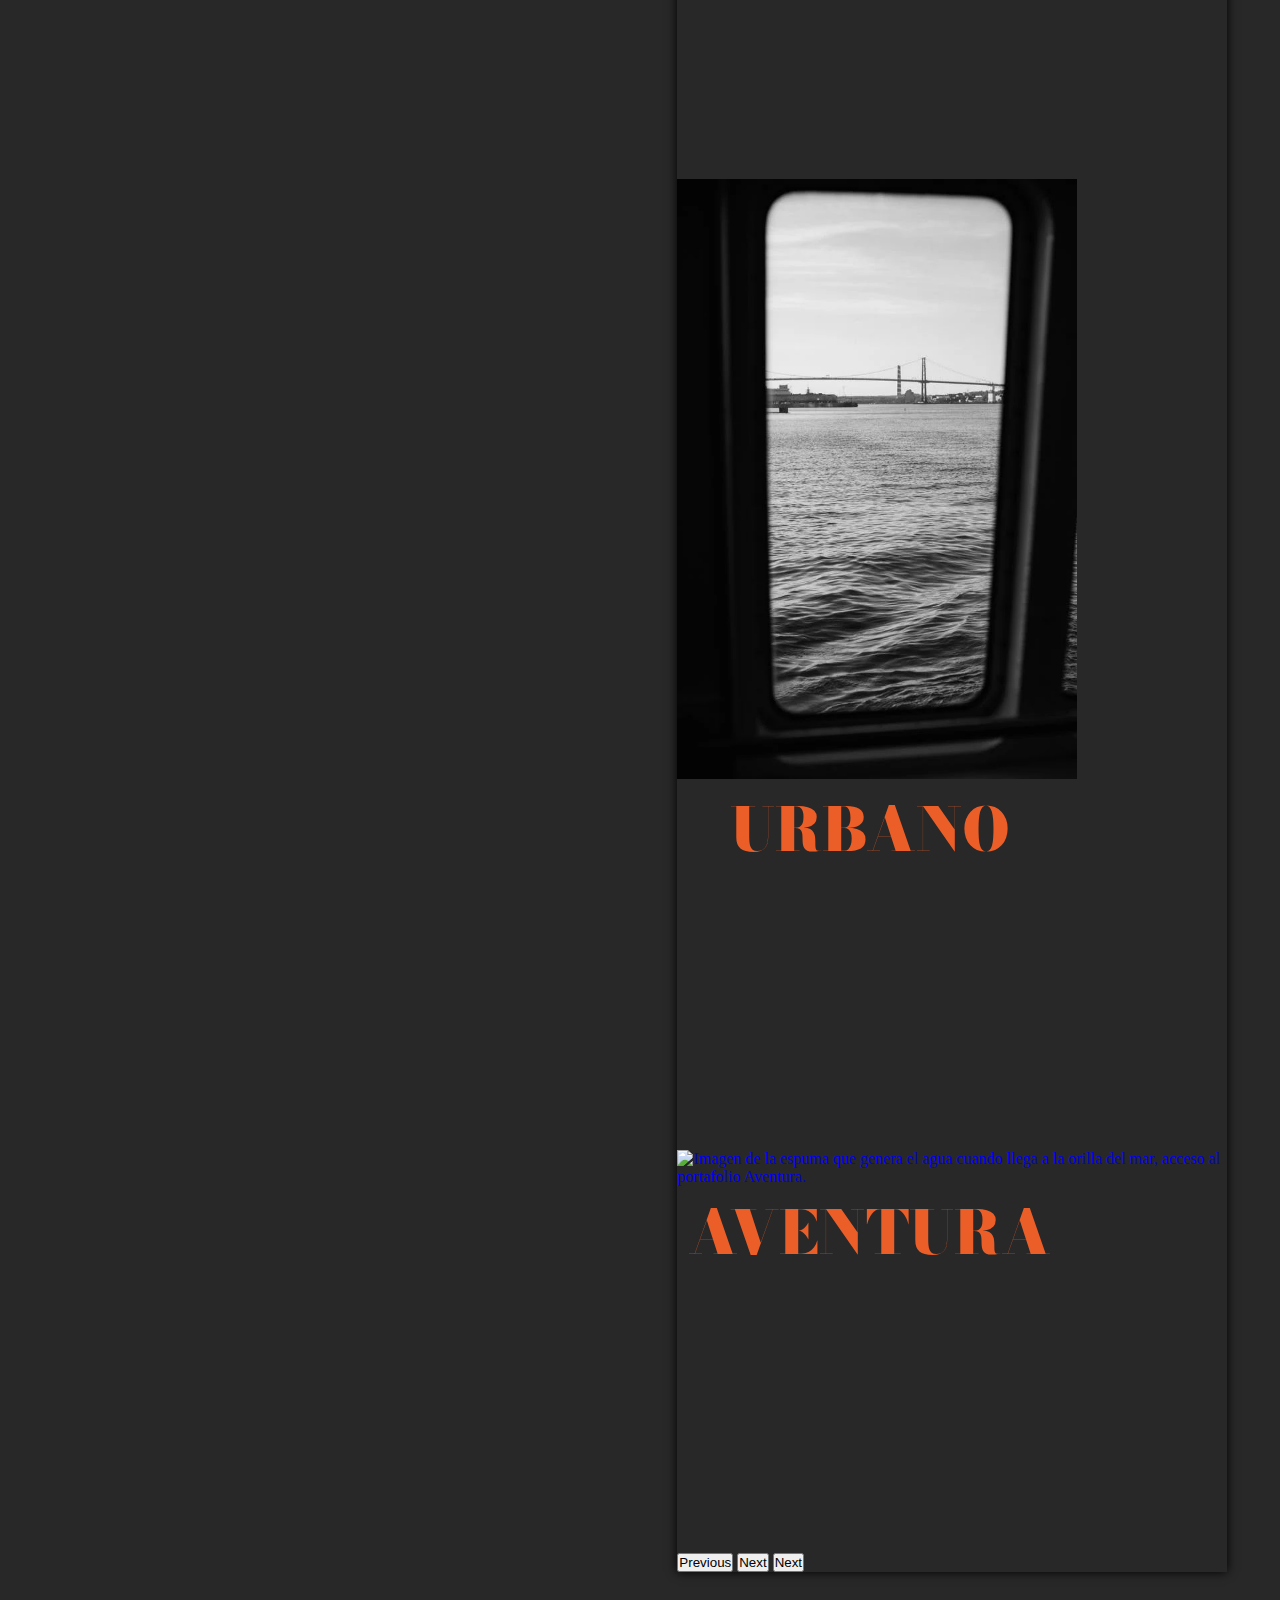
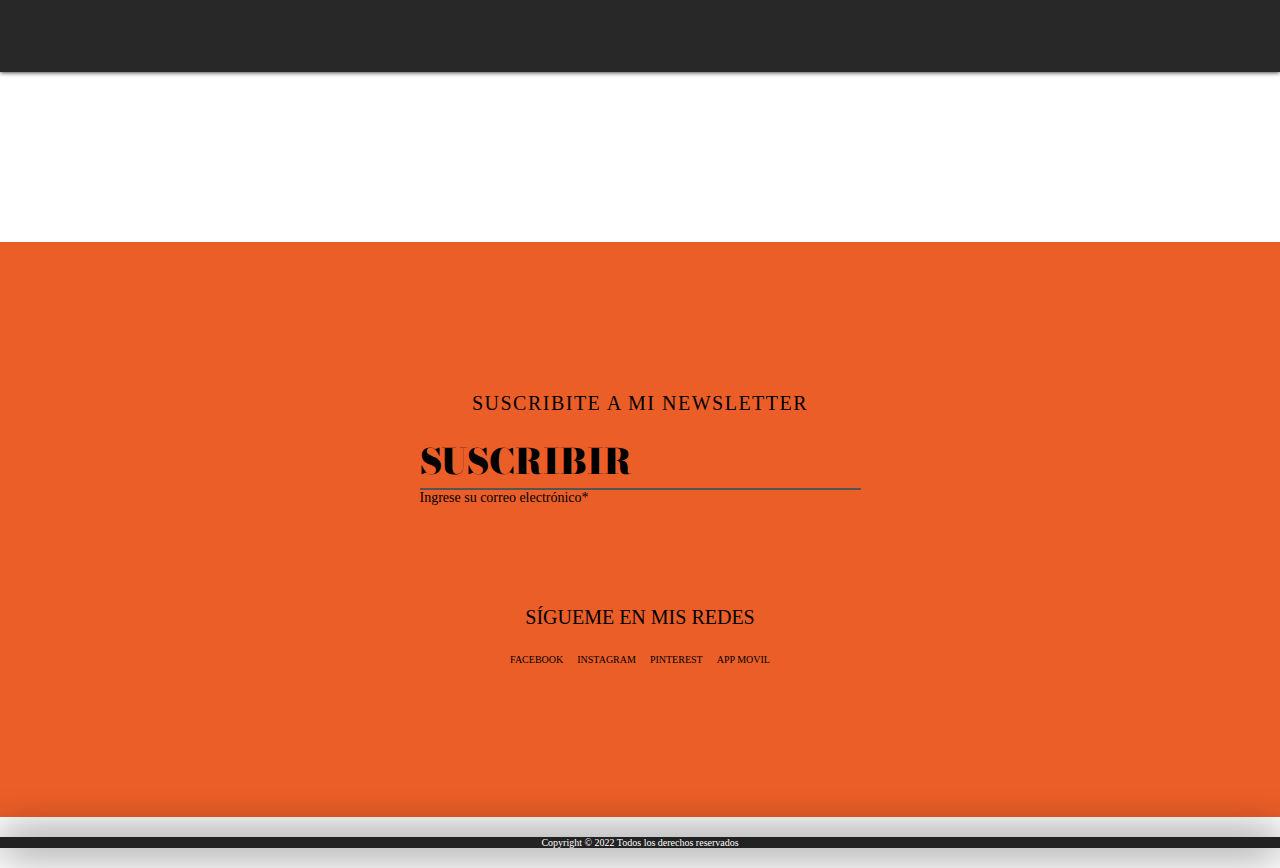
==== commit bb3e9947: "cambios en los alt de las imágenes" ====
--- a/index.html
+++ b/index.html
@@ -27,7 +27,7 @@
             <nav class="navbar navbar-expand-lg fixed-top">
 
                 <div class="container-fluid">
-                  <a class="navbar-brand title" href="#">MARKSIM</a>
+                  <a class="navbar-brand title" href="./index.html">MARKSIM</a>
                   <button class="navbar-toggler" type="button" data-bs-toggle="collapse" data-bs-target="#navbarNavDropdown" aria-controls="navbarNavDropdown" aria-expanded="false" aria-label="Toggle navigation">
                     <span class="navbar-toggler-icon"></span>
                   </button>
@@ -50,16 +50,15 @@
                                 <a class="nav-link" href="./pages/crearcuenta.html">CREAR CUENTA</a>
                             </li>
                             <li class="nav-item dropdown">
-                                <a class="nav-link dropdown-toggle" href="./pages/portafolio.html" role="button" data-bs-toggle="dropdown" aria-expanded="false">
-                                PORTAFOLIO
-                                </a>
-                                <ul class="dropdown-menu">
-                                <li><a class="dropdown-item" href="./pages/portafolioaventura.html">Aventura</a></li>
-                                <li><a class="dropdown-item" href="./pages/portafolioblancoynegro.html">Blanco y Negro</a></li>
-                                <li><a class="dropdown-item" href="./pages/portafoliotwo.html">Dos</a></li>
-                                <li><a class="dropdown-item" href="./pages/portafolioestudio.html">Estudio</a></li>
-                                <li><a class="dropdown-item" href="./pages/portafoliomodelartist.html">Modelo Artista</a></li>
-                                <li><a class="dropdown-item" href="./pages/portafoliourbano.html">Urbano</a></li>
+                                <a class="nav-link dropdown-toggle" role="button" data-bs-toggle="dropdown" aria-expanded="false">PORTAFOLIO</a>
+                                <ul class="dropdown-menu opPortafolio-Ul">
+                                    <li><a href="./pages/portafolio.html">Portafolio general</a></li>
+                                    <li><a href="./pages/portafolioaventura.html">Aventura</a></li>
+                                    <li><a href="./pages/portafolioblancoynegro.html">Blanco y Negro</a></li>
+                                    <li><a href="./pages/portafoliotwo.html">Dos</a></li>
+                                    <li><a href="./pages/portafolioestudio.html">Estudio</a></li>
+                                    <li><a href="./pages/portafoliomodelartist.html">Modelo Artista</a></li>
+                                    <li><a href="./pages/portafoliourbano.html">Urbano</a></li>
                                 </ul>
                             </li>
                         </ul>
@@ -75,11 +74,7 @@
         <main>
 
             <section class="row">
-                <section class="col imagenPrincipal-Div ">
-
-                    <div class="col-12" >
-                        <img src="./image/principal3.jpg" class="img-fluid w-100" alt="Imagen principal">
-                    </div>
+                <section class="col parallax img-uno">
 
                 </section>
             </section>
@@ -147,7 +142,6 @@
                                 
                                 <section class="col">
                                     <p class="card-text">El trabajo en equipo es esencial en la fotografía, es la base y el soporte de mis proyectos.</p>
-                                
                                 </section>
                             </div>
                           </div>
@@ -161,13 +155,13 @@
                 <div class="container text-center">
                     <div class="row logosImage-Div">
                       <div class="col-xl-3 col-sm-12">
-                        <img class="img-fluid w-90" src="./iconos/Harper’s-Bazaar-Logo.png" alt="Logo Bazaar">
+                        <img class="img-fluid w-90" src="./iconos/Harper’s-Bazaar-Logo.png" alt="Logo de la revista Harper’s Bazaar">
                       </div>
                       <div class="col-xl-3 col-sm-12">
-                        <img class="img-fluid w-90" src="./iconos/Marie_Claire_logo_wordmark_text.png" alt="Logo Marie Claire">
+                        <img class="img-fluid w-90" src="./iconos/Marie_Claire_logo_wordmark_text.png" alt="Logo de la revista Marie Claire">
                       </div>
                       <div class="col-xl-3 col-sm-12">
-                        <img class="img-fluid w-90" src="./iconos/vouge.png" alt="Logo Vouge">
+                        <img class="img-fluid w-90" src="./iconos/vouge.png" alt="Logo de la revista Vouge">
                       </div>
                     </div>
                   </div>
@@ -178,13 +172,17 @@
 
                     <div class="row contenFila-Carousel">
 
-                        <div class="col-xl-12 col-sm-12">
-                            <div class="row carouselRow-Title">
-                                <h2>DESTACADOS</h2>
-                            </div>
-                        </div>
-
-                        <div class="col-xl-12 col-sm-12 divImgCont-Carosuel">
+                        <div class="col-xl-5 col-sm-12 carouselRow-Title">
+                            <div class="row">
+                                <h2>Destacados</h2>
+                                <p>Aquí vas a poder encontrar algunos de mis trabajos preferidos y más elogiados hasta el momento.</p>
+                                <br><br><br><br>
+                                <a href="./pages/portafolio.html">También puedes visitar mi portafolio general</a>
+                            </div> 
+                        </div>
+                        
+
+                        <div class="col-xl-6 col-sm-12 divImgCont-Carosuel">
                             <div id="carouselExampleDark" class="carousel carousel-dark slide" data-bs-ride="carousel">
                                 <div class="carousel-indicators">
                                   <button type="button" data-bs-target="#carouselExampleDark" data-bs-slide-to="0" class="active" aria-current="true" aria-label="Slide 1"></button>
@@ -194,25 +192,25 @@
                                 </div>
                                 <div class="carousel-inner">
                                   <div class="carousel-item active" data-bs-interval="10000">
-                                    <a href="./pages/portafolioblancoynegro.html"><img src="./image/blancoynegro.jpg" height="700px" class="d-block w-100" alt="Imagen portafolio blanco y negro"></a>
+                                    <a href="./pages/portafolioblancoynegro.html"><img src="./image/blancoynegro.jpg" height="600px" class="d-block w-100" alt="Imagen en blanco y negro de una modelo sonriendo, acceso portafolio Blanco y Negro."></a>
                                     <div class="carousel-caption ">
                                         <a href="./pages/portafolioblancoynegro.html"><p>B&N</p></a>
                                     </div>  
                                   </div>
                                   <div class="carousel-item" data-bs-interval="2000">
-                                    <a href="./pages/portafolioestudio.html"><img src="./image/portafolioEstudio/boro4.jpg" height="700px" class="d-block w-100" alt="Imagen portafolio de estudio"></a>
+                                    <a href="./pages/portafolioestudio.html"><img src="./image/portafolioEstudio/boro2.jpg" height="600px" class="d-block w-100" alt="Imagen de una modelo mirando hacia abajo, acceso al portafolio Estudio de Marksim Blanck."></a>
                                     <div class="carousel-caption ">
                                         <a href="./pages/portafolioestudio.html"><p>ESTUDIO</p></a>
                                     </div>
                                   </div>
                                   <div class="carousel-item">
-                                    <a href="./pages/portafoliourbano.html"><img src="./image/urbano18.jpg" height="700px" class="d-block w-100" alt="Imagen portafolio urbano"></a>
+                                    <a href="./pages/portafoliourbano.html"><img src="./image/urbano18.jpg" height="600px" class="d-block w-100" alt="Imagen tomada desde la ventana de un barco en la ciudad San Francisco en Estados Unidos, acceso al portafolio Urbano."></a>
                                     <div class="carousel-caption">
                                         <a href="./pages/portafoliourbano.html"><p>URBANO</p></a>
                                     </div>
                                   </div>
                                   <div class="carousel-item">
-                                    <a href="./pages/portafolioaventura.html"><img src="./image/aventura.jpeg" height="700px" class="d-block w-100" alt="Imagen portafolio aventura"></a>
+                                    <a href="./pages/portafolioaventura.html"><img src="./image/aventura.jpeg" height="600px" class="d-block w-100" alt="Imagen de la espuma que genera el agua cuando llega a la orilla del mar, acceso al portafolio Aventura."></a>
                                     <div class="carousel-caption">
                                         <a href="./pages/portafolioaventura.html"><p>AVENTURA</p></a>
                                     </div>
@@ -231,7 +229,8 @@
                                     <span class="visually-hidden">Next</span>
                                   </button>
                               </div>
-                        </div>
+                        </div> 
+                        
                       </div>
                     </div>
                 </section>
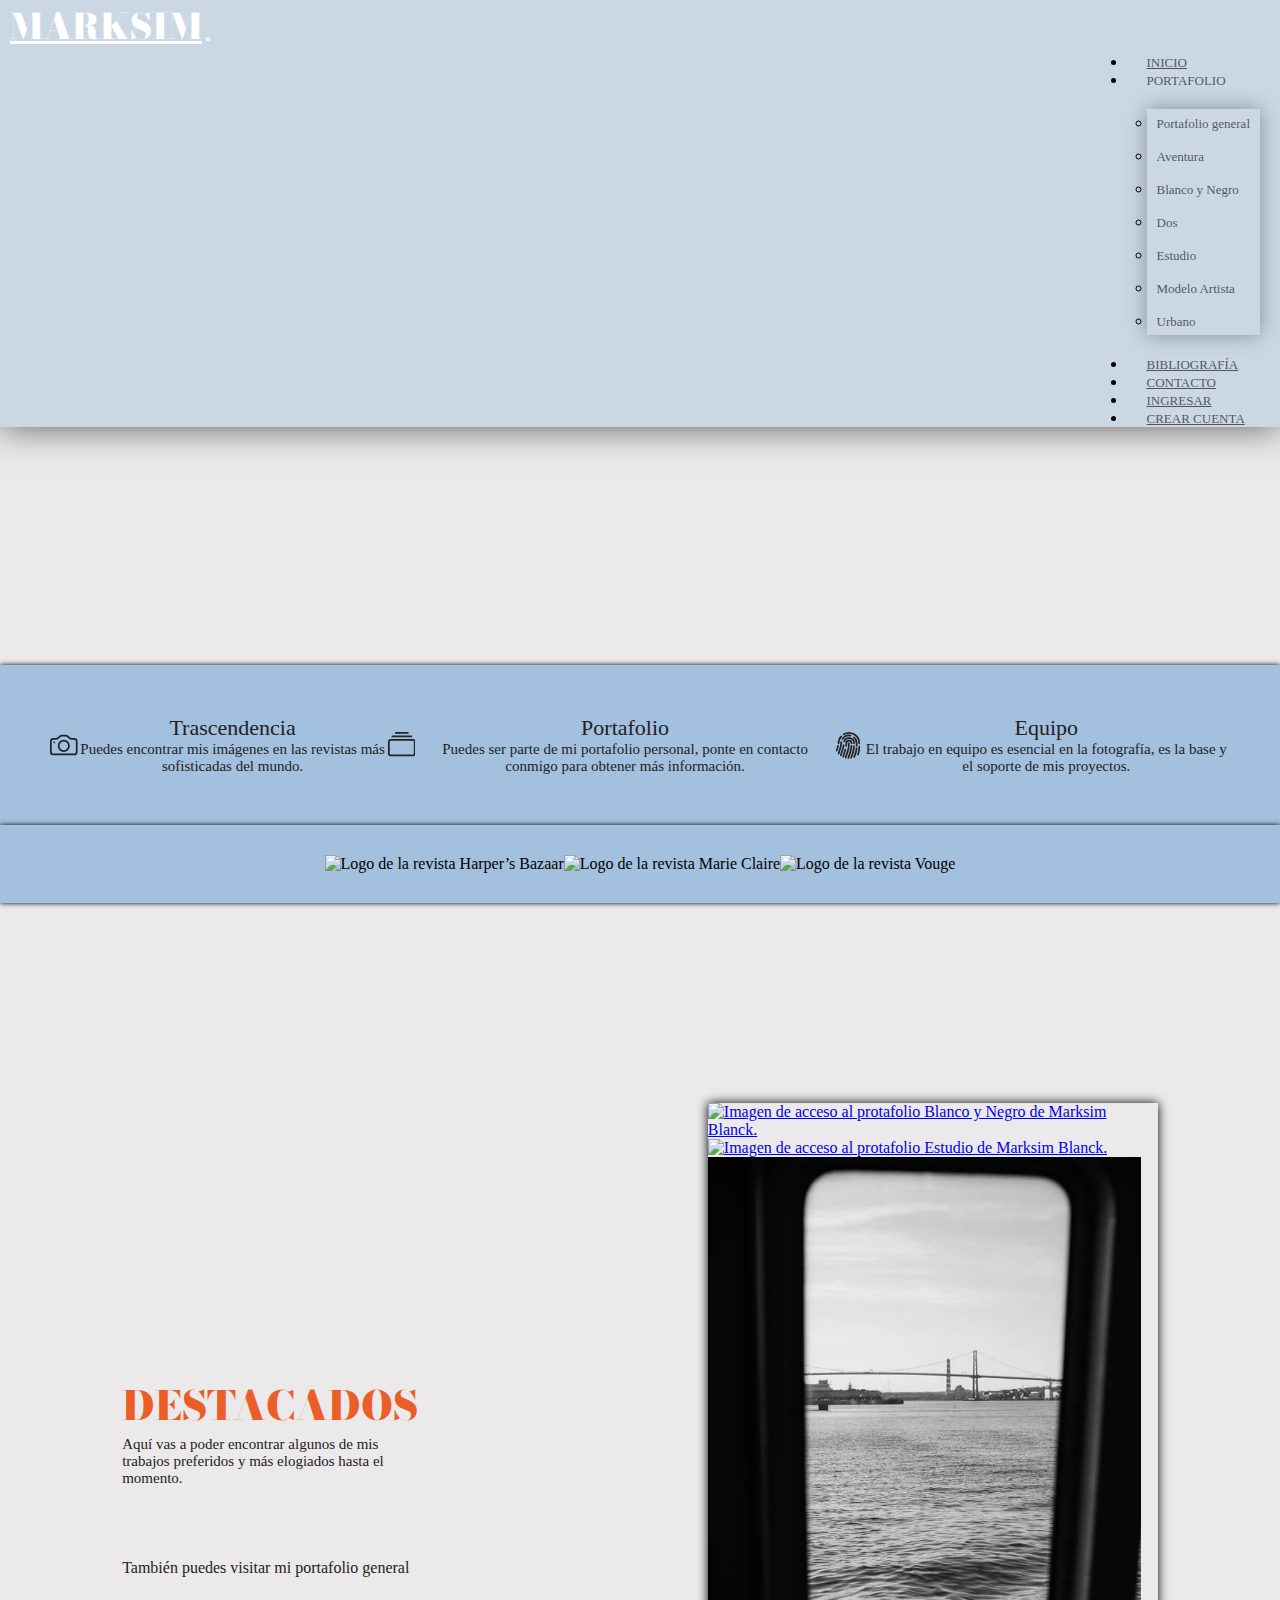
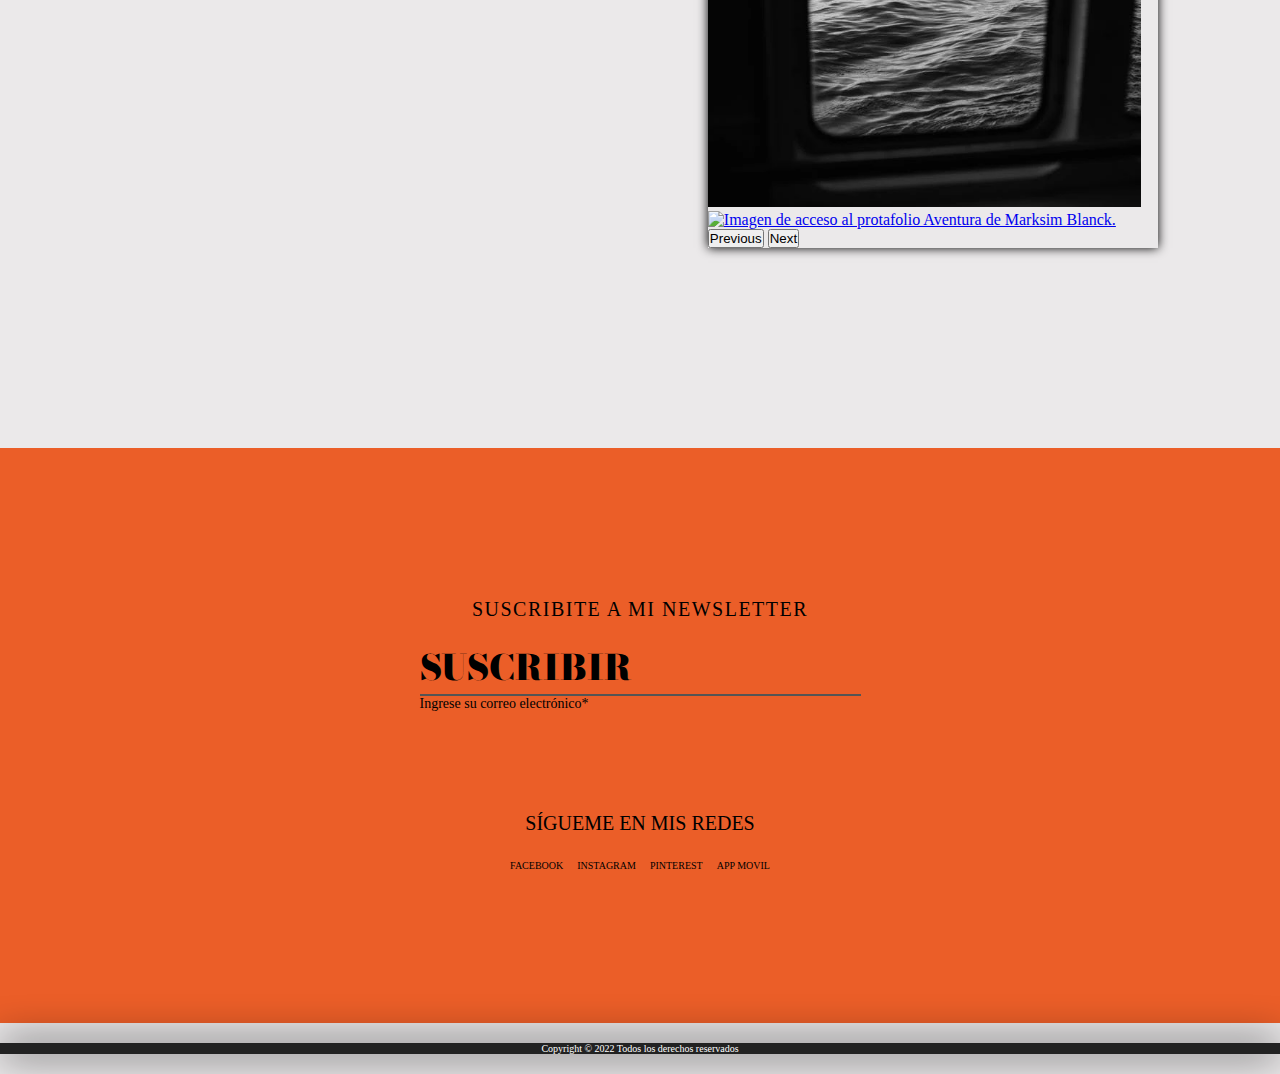
==== commit 186a6764: "cambio de lugar la opcion de portafolio" ====
--- a/index.html
+++ b/index.html
@@ -37,19 +37,7 @@
                             <li class="nav-item">
                                 <a class="nav-link" aria-current="page" href="./index.html">INICIO</a>
                             </li>
-                            <li class="nav-item">
-                                <a class="nav-link" href="./pages/bibliografia.html">BIBLIOGRAFÍA</a>
-                            </li>
-                            <li class="nav-item">
-                                <a class="nav-link" href="./pages/contacto.html">CONTACTO</a>
-                            </li>
-                            <li class="nav-item">
-                                <a class="nav-link" href="./pages/ingresar.html">INGRESAR</a>
-                            </li>
-                            <li class="nav-item">
-                                <a class="nav-link" href="./pages/crearcuenta.html">CREAR CUENTA</a>
-                            </li>
-                            <li class="nav-item dropdown">
+                            <li class="nav-item dropdown ">
                                 <a class="nav-link dropdown-toggle" role="button" data-bs-toggle="dropdown" aria-expanded="false">PORTAFOLIO</a>
                                 <ul class="dropdown-menu opPortafolio-Ul">
                                     <li><a href="./pages/portafolio.html">Portafolio general</a></li>
@@ -61,6 +49,19 @@
                                     <li><a href="./pages/portafoliourbano.html">Urbano</a></li>
                                 </ul>
                             </li>
+                            <li class="nav-item">
+                                <a class="nav-link" href="./pages/bibliografia.html">BIBLIOGRAFÍA</a>
+                            </li>
+                            <li class="nav-item">
+                                <a class="nav-link" href="./pages/contacto.html">CONTACTO</a>
+                            </li>
+                            <li class="nav-item">
+                                <a class="nav-link" href="./pages/ingresar.html">INGRESAR</a>
+                            </li>
+                            <li class="nav-item">
+                                <a class="nav-link" href="./pages/crearcuenta.html">CREAR CUENTA</a>
+                            </li>
+                            
                         </ul>
                     </div>
 
@@ -74,8 +75,8 @@
         <main>
 
             <section class="row">
-                <section class="col parallax img-uno">
-
+                <section class="col imagenPrincipal">
+                    <img class="w-100" src="./image/principal3.jpg" alt="">
                 </section>
             </section>
 
@@ -174,60 +175,38 @@
 
                         <div class="col-xl-5 col-sm-12 carouselRow-Title">
                             <div class="row">
-                                <h2>Destacados</h2>
+                                <h2>DESTACADOS</h2>
                                 <p>Aquí vas a poder encontrar algunos de mis trabajos preferidos y más elogiados hasta el momento.</p>
                                 <br><br><br><br>
                                 <a href="./pages/portafolio.html">También puedes visitar mi portafolio general</a>
                             </div> 
                         </div>
-                        
+
 
                         <div class="col-xl-6 col-sm-12 divImgCont-Carosuel">
-                            <div id="carouselExampleDark" class="carousel carousel-dark slide" data-bs-ride="carousel">
-                                <div class="carousel-indicators">
-                                  <button type="button" data-bs-target="#carouselExampleDark" data-bs-slide-to="0" class="active" aria-current="true" aria-label="Slide 1"></button>
-                                  <button type="button" data-bs-target="#carouselExampleDark" data-bs-slide-to="1" aria-label="Slide 2"></button>
-                                  <button type="button" data-bs-target="#carouselExampleDark" data-bs-slide-to="2" aria-label="Slide 3"></button>
-                                  <button type="button" data-bs-target="#carouselExampleDark" data-bs-slide-to="3" aria-label="Slide 4"></button>
+                            <div id="carouselExampleFade" class="carousel slide carousel-fade" data-bs-ride="carousel">
+                                <div class="carousel-inner">
+                                  <div class="carousel-item active">
+                                    <a href="./pages/portafolioblancoynegro.html"><img src="./image/blancoynegro.jpg" class="d-block w-100" height="650px" alt="Imagen de acceso al protafolio Blanco y Negro de Marksim Blanck."></a>
+                                  </div>
+                                  <div class="carousel-item">
+                                    <a href="./pages/portafolioestudio.html"><img src="./image/portafolioEstudio/boro2.jpg" class="d-block w-100" height="650px" alt="Imagen de acceso al protafolio Estudio de Marksim Blanck."></a>
+                                  </div>
+                                  <div class="carousel-item">
+                                    <a href="./pages/portafoliourbano.html"><img src="./image/urbano18.jpg" class="d-block w-100" height="650px" alt="Imagen de acceso al protafolio Urbano de Marksim Blanck."></a>
+                                  </div>
+                                  <div class="carousel-item">
+                                    <a href="./pages/portafolioaventura.html"><img src="./image/aventura.jpeg" class="d-block w-100" height="650px" alt="Imagen de acceso al protafolio Aventura de Marksim Blanck."></a>
+                                  </div>
                                 </div>
-                                <div class="carousel-inner">
-                                  <div class="carousel-item active" data-bs-interval="10000">
-                                    <a href="./pages/portafolioblancoynegro.html"><img src="./image/blancoynegro.jpg" height="600px" class="d-block w-100" alt="Imagen en blanco y negro de una modelo sonriendo, acceso portafolio Blanco y Negro."></a>
-                                    <div class="carousel-caption ">
-                                        <a href="./pages/portafolioblancoynegro.html"><p>B&N</p></a>
-                                    </div>  
-                                  </div>
-                                  <div class="carousel-item" data-bs-interval="2000">
-                                    <a href="./pages/portafolioestudio.html"><img src="./image/portafolioEstudio/boro2.jpg" height="600px" class="d-block w-100" alt="Imagen de una modelo mirando hacia abajo, acceso al portafolio Estudio de Marksim Blanck."></a>
-                                    <div class="carousel-caption ">
-                                        <a href="./pages/portafolioestudio.html"><p>ESTUDIO</p></a>
-                                    </div>
-                                  </div>
-                                  <div class="carousel-item">
-                                    <a href="./pages/portafoliourbano.html"><img src="./image/urbano18.jpg" height="600px" class="d-block w-100" alt="Imagen tomada desde la ventana de un barco en la ciudad San Francisco en Estados Unidos, acceso al portafolio Urbano."></a>
-                                    <div class="carousel-caption">
-                                        <a href="./pages/portafoliourbano.html"><p>URBANO</p></a>
-                                    </div>
-                                  </div>
-                                  <div class="carousel-item">
-                                    <a href="./pages/portafolioaventura.html"><img src="./image/aventura.jpeg" height="600px" class="d-block w-100" alt="Imagen de la espuma que genera el agua cuando llega a la orilla del mar, acceso al portafolio Aventura."></a>
-                                    <div class="carousel-caption">
-                                        <a href="./pages/portafolioaventura.html"><p>AVENTURA</p></a>
-                                    </div>
-                                  </div>
-                                </div>
-                                <button class="carousel-control-prev" type="button" data-bs-target="#carouselExampleDark" data-bs-slide="prev">
+                                <button class="carousel-control-prev" type="button" data-bs-target="#carouselExampleFade" data-bs-slide="prev">
                                   <span class="carousel-control-prev-icon" aria-hidden="true"></span>
                                   <span class="visually-hidden">Previous</span>
                                 </button>
-                                <button class="carousel-control-next" type="button" data-bs-target="#carouselExampleDark" data-bs-slide="next">
+                                <button class="carousel-control-next" type="button" data-bs-target="#carouselExampleFade" data-bs-slide="next">
                                   <span class="carousel-control-next-icon" aria-hidden="true"></span>
                                   <span class="visually-hidden">Next</span>
                                 </button>
-                                <button class="carousel-control-next" type="button" data-bs-target="#carouselExampleDark" data-bs-slide="next">
-                                    <span class="carousel-control-next-icon" aria-hidden="true"></span>
-                                    <span class="visually-hidden">Next</span>
-                                  </button>
                               </div>
                         </div> 
                         
--- a/styles/styles.css
+++ b/styles/styles.css
@@ -1,4 +1,4 @@
-.rowBiblio div, .seccionIngresar, .seccionesRow .segundoContenidoContacto div, .formCrearCuenta form, .contenidoBiblio, .portafolioGral div, .titlePages-Row, .abarcadoUno .contenColumnas-Row .segundaSeccion-Footer section h4, .abarcadoUno .contenColumnas-Row .segundaSeccion-Footer, .abarcadoUno .contenColumnas-Row .primeraSeccion-Footer fieldset, .contenFila-Carousel .divImgCont-Carosuel div a p, .contenFila-Carousel .divImgCont-Carosuel, .contenFila-Carousel, .logosRow .logosImage-Div {
+.rowBiblio div, .seccionIngresar, .seccionesRow .segundoContenidoContacto div, .formCrearCuenta form, .contenidoBiblio, .portafolioGral div, .titlePages-Row, .abarcadoUno .contenColumnas-Row .segundaSeccion-Footer section h4, .abarcadoUno .contenColumnas-Row .segundaSeccion-Footer, .abarcadoUno .contenColumnas-Row .primeraSeccion-Footer fieldset, .contenFila-Carousel .divImgCont-Carosuel, .contenFila-Carousel, .logosRow .logosImage-Div {
   display: flex;
   justify-content: center;
 }
@@ -24,8 +24,8 @@
 }
 
 header nav {
-  background-color: #acc0d4;
-  box-shadow: 0 0 5px #000;
+  background-color: #cbd8e4;
+  box-shadow: 0 0 35px rgba(0, 0, 0, 0.607);
 }
 header nav div .title {
   font-size: 900;
@@ -34,7 +34,7 @@
   font-weight: 900;
   color: #222222;
   padding-left: 10px;
-  transition: all 500ms;
+  transition: all 400ms;
 }
 header nav div .title:hover {
   color: #ffffff;
@@ -48,27 +48,49 @@
   padding-right: 20px;
 }
 header nav div div .contenOp-Li li a {
-  color: #222222;
-  font-size: 15px;
+  color: rgba(51, 52, 52, 0.8078431373);
+  font-size: 13px;
+  transition: all 400ms;
+  font-weight: 500;
 }
 header nav div div .contenOp-Li li a:hover {
   color: #ffffff;
 }
-
+header nav div div .contenOp-Li li .opPortafolio-Ul {
+  margin-top: 20px;
+  margin-bottom: 20px;
+  background-color: #cbd8e4;
+  border: none;
+  box-shadow: 0 0 20px rgba(0, 0, 0, 0.352);
+}
+header nav div div .contenOp-Li li .opPortafolio-Ul li {
+  margin: 5px;
+  padding: 5px;
+}
+header nav div div .contenOp-Li li .opPortafolio-Ul li a {
+  text-decoration: none;
+}
+
+.imagenPrincipal {
+  padding: 0%;
+  margin-top: 50px;
+}
+
+/*--------------------------------------------------------------------*/
 .historia {
   box-shadow: 0 0 5px #000;
   margin-top: 170px;
   display: flex;
   justify-content: space-around;
   padding: 50px;
-  background-color: #acc0d4;
+  background-color: #a3c0de;
 }
 .historia .historia-Div div {
   display: flex;
   border: none;
   align-items: center;
   text-align: center;
-  background-color: #acc0d4;
+  background-color: #a3c0de;
   color: #222222;
   border-radius: 5px;
 }
@@ -79,21 +101,18 @@
   display: flex;
   flex-direction: column;
 }
-.historia .historia-Div div .contenidos-TEX section {
-  font-family: "Times New Roman", Times, serif;
-}
 .historia .historia-Div div .contenidos-TEX section h3 {
-  font-size: 25px;
+  font-size: 22px;
   font-weight: 500;
 }
 .historia .historia-Div div .contenidos-TEX section p {
-  font-size: 18px;
-  transition: all 500ms;
+  font-size: 15px;
+  font-weight: 100;
 }
 
 /*--------------------------------------------------------------------*/
 .logosRow {
-  background-color: #acc0d4;
+  background-color: #a3c0de;
   box-shadow: 0 0 5px #000;
 }
 .logosRow .logosImage-Div {
@@ -101,37 +120,51 @@
   padding-top: 20px;
   padding-bottom: 20px;
 }
-.logosRow .logosImage-Div img {
+.logosRow .logosImage-Div div {
+  margin-top: 10px;
+  margin-bottom: 10px;
+}
+.logosRow .logosImage-Div div img {
   height: 50px;
 }
 
 /*--------------------------------------------------------------------*/
 .contenFila-Carousel {
-  margin-top: 170px;
-  margin-bottom: 170px;
-  background-color: rgb(41, 40, 40);
-  box-shadow: 0 0 5px #000;
+  margin-top: 100px;
+  margin-bottom: 100px;
 }
 .contenFila-Carousel .carouselRow-Title {
-  background-color: rgb(50, 50, 50);
-  height: 100px;
-  box-shadow: 0 0 5px #000;
-  text-align: center;
-  display: flex;
+  display: flex;
+  justify-content: left;
   align-items: center;
 }
-.contenFila-Carousel .carouselRow-Title h2 {
+.contenFila-Carousel .carouselRow-Title div {
+  border-radius: 5px;
+  color: #222222;
+}
+.contenFila-Carousel .carouselRow-Title div h2 {
   font-size: 40px;
-  padding-left: 30px;
-  margin: 0%;
-  font-weight: 900;
-  color: #ffffff;
-  font-family: "Bodoni Moda";
+  font-weight: 900;
+  font-family: "Bodoni Moda";
+  color: #eb5e28;
+}
+.contenFila-Carousel .carouselRow-Title div p {
+  width: 50%;
+  font-size: 15px;
+  font-weight: 100;
+}
+.contenFila-Carousel .carouselRow-Title div a {
+  text-decoration: none;
+  color: #222222;
+  transition: all 400ms;
+}
+.contenFila-Carousel .carouselRow-Title div a:hover {
+  color: #eb5e28;
 }
 .contenFila-Carousel .divImgCont-Carosuel {
   margin-top: 100px;
   margin-bottom: 100px;
-  width: 550px;
+  width: 450px;
   padding: 0%;
   box-shadow: 0 0 10px #000;
   /*EXTENDS*/
@@ -141,20 +174,6 @@
 }
 .contenFila-Carousel .divImgCont-Carosuel div .carousel-indicators {
   margin: 0%;
-}
-.contenFila-Carousel .divImgCont-Carosuel div a {
-  text-decoration: none;
-}
-.contenFila-Carousel .divImgCont-Carosuel div a p {
-  text-decoration: none;
-  /*EXTENDS*/
-  margin-right: 30%;
-  margin-bottom: 50%;
-  padding: 0%;
-  font-family: "Bodoni Moda";
-  font-weight: 900;
-  font-size: 60px;
-  color: #eb5e28;
 }
 
 .abarcadoUno {
@@ -409,6 +428,7 @@
 
 .seccionIngresar {
   /*EXTENDS*/
+  margin-bottom: 115px;
 }
 .seccionIngresar fieldset div label {
   font-size: 10px;
@@ -428,9 +448,9 @@
 }
 
 .rowBiblio {
-  margin-top: 100px;
   background-color: #222222;
   box-shadow: 0 0 40px #000000;
+  margin-top: 100px;
 }
 .rowBiblio div {
   /*EXTENDS*/
@@ -480,4 +500,5 @@
 body {
   overflow: auto;
   background-color: #ffffff;
+  background-color: #EBE9EA;
 }/*# sourceMappingURL=styles.css.map */